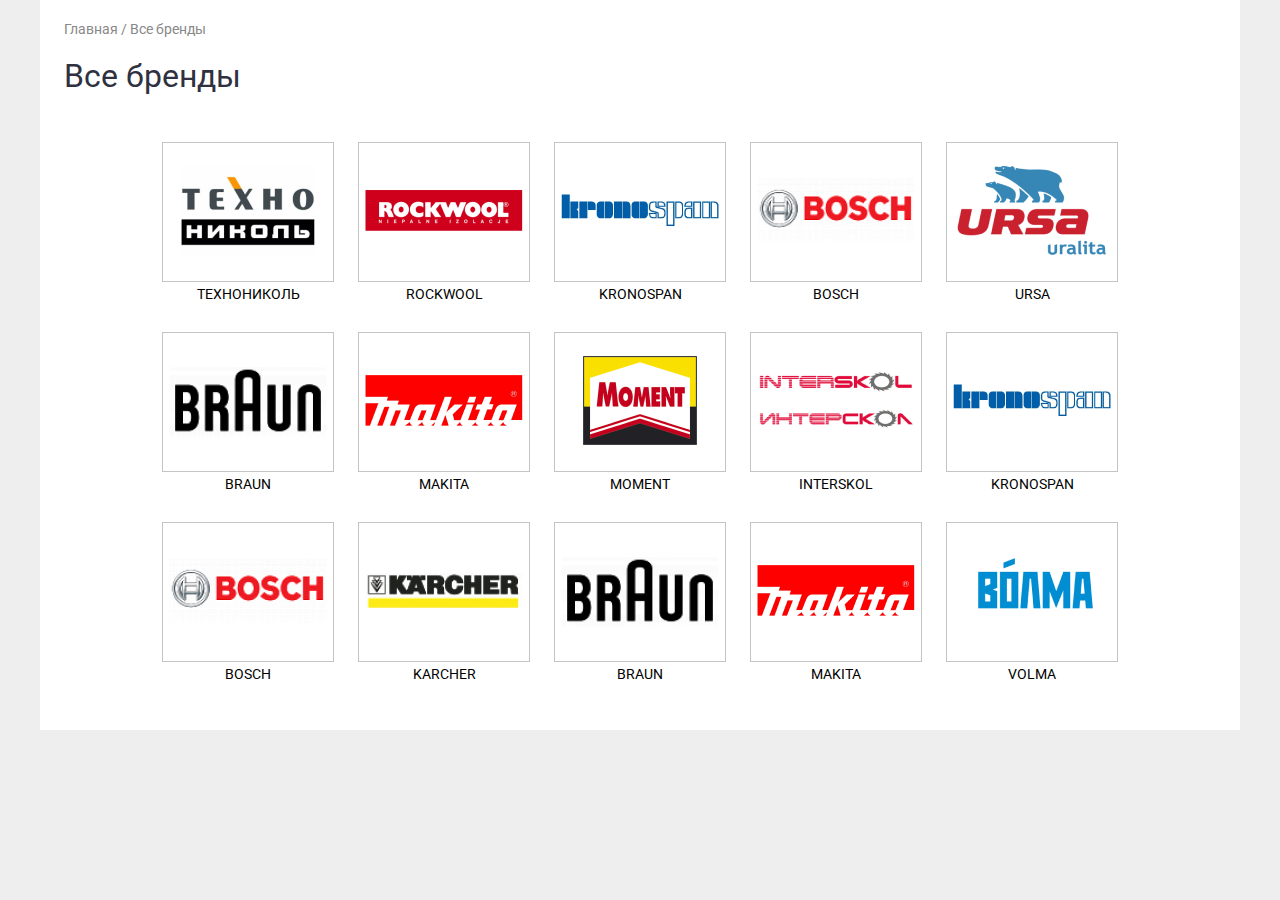
==== brands.html @ 0b9e7a88 "Добавил страницы" ====
<!DOCTYPE html>
<html lang="ru">
<head>
    <meta charset="UTF-8">
    <meta http-equiv="X-UA-Compatible" content="ie=edge">
    <title>Все бренды</title>
    <link href="https://fonts.googleapis.com/css?family=Roboto:300,400" rel="stylesheet">
    <link rel="stylesheet" href="css/brands.css">
</head>
<body>


    <section class="brands">
        
        <div class="breadcrumbs">
            <ol>
                <li><a href="#">Главная&nbsp;</a></li>
                <li><a href="#">/&nbsp;Все бренды</a></li>
            </ol>
        </div>


        <h2 class="brands-title">
            Все бренды
        </h2>


        <div class="brands-container">

            <div class="brands-item">
                
                <div class="box-border">
                    <a href="#">
                        <img src="img/techonikol.png" alt="ТЕХНОНИКОЛЬ">
                    </a>
                </div>
                <!-- /.box-border -->

                <p class="brands-item-title">
                    <a href="#" class="brands-item-link">
                        ТЕХНОНИКОЛЬ
                    </a>
                </p>

            </div>
            <!-- /.brands-item -->

            <div class="brands-item">
                
                <div class="box-border">
                    <a href="#">
                        <img src="img/rockwool.png" alt="ROCKWOOL">
                    </a>
                </div>
                <!-- /.box-border -->
    
                <p class="brands-item-title">
                    <a href="#" class="brands-item-link">
                        ROCKWOOL
                    </a>
                </p>
    
            </div>
            <!-- /.brands-item -->

            <div class="brands-item">
                
                <div class="box-border">
                    <a href="#">
                        <img src="img/kronospan.png" alt="KRONOSPAN">
                    </a>
                </div>
                <!-- /.box-border -->

                 <p class="brands-item-title">
                     <a href="#" class="brands-item-link">
                            KRONOSPAN
                     </a>
                </p>

            </div>
            <!-- /.brands-item -->
    
            <div class="brands-item">
                
                <div class="box-border">
                    <a href="#">
                        <img src="img/bosch.png" alt="BOSCH">
                    </a>
                </div>
                <!-- /.box-border -->
            
                <p class="brands-item-title">
                    <a href="#" class="brands-item-link">
                        BOSCH
                    </a>
                </p>
    
            </div>
            <!-- /.brands-item -->

            <div class="brands-item">
                
                <div class="box-border">
                    <a href="#">
                        <img src="img/ursa.png" alt="URSA">
                    </a>
                </div>
                <!-- /.box-border -->

                 <p class="brands-item-title">
                     <a href="#" class="brands-item-link">
                            URSA
                     </a>
                </p>

            </div>
            <!-- /.brands-item -->
        
            <div class="brands-item">
                
                <div class="box-border">
                    <a href="#">
                        <img src="img/braun.png" alt="BRAUN">
                    </a>
                </div>
                <!-- /.box-border -->
            
                <p class="brands-item-title">
                    <a href="#" class="brands-item-link">
                            BRAUN
                    </a>
                </p>
    
            </div>
            <!-- /.brands-item -->

            <div class="brands-item">
            
                    <div class="box-border">
                        <a href="#">
                            <img src="img/makita.png" alt="MAKITA">
                        </a>
                    </div>
                    <!-- /.box-border -->
    
                     <p class="brands-item-title">
                         <a href="#" class="brands-item-link">
                                MAKITA
                         </a>
                    </p>
    
                </div>
                <!-- /.brands-item -->
            
                <div class="brands-item">
                    
                    <div class="box-border">
                        <a href="#">
                            <img src="img/moment.png" alt="MOMENT">
                        </a>
                    </div>
                    <!-- /.box-border -->
                
                    <p class="brands-item-title">
                        <a href="#" class="brands-item-link">
                                MOMENT
                        </a>
                    </p>
        
                </div>
                <!-- /.brands-item -->

                    <div class="brands-item">
                
                        <div class="box-border">
                            <a href="#">
                                <img src="img/interskol.png" alt="INTERSKOL">
                            </a>
                        </div>
                        <!-- /.box-border -->
        
                         <p class="brands-item-title">
                             <a href="#" class="brands-item-link">
                                    INTERSKOL
                             </a>
                        </p>
        
                    </div>
                    <!-- /.brands-item -->
                
                    <div class="brands-item">
                        
                        <div class="box-border">
                            <a href="#">
                                <img src="img/kronospan.png" alt="KRONOSPAN">
                            </a>
                        </div>
                        <!-- /.box-border -->
                    
                        <p class="brands-item-title">
                            <a href="#" class="brands-item-link">
                                    KRONOSPAN
                            </a>
                        </p>
            
                    </div>
                    <!-- /.brands-item -->

                        <div class="brands-item">
                
                            <div class="box-border">
                                <a href="#">
                                    <img src="img/bosch.png" alt="BOSCH">
                                </a>
                            </div>
                            <!-- /.box-border -->
            
                             <p class="brands-item-title">
                                 <a href="#" class="brands-item-link">
                                        BOSCH
                                 </a>
                            </p>
            
                        </div>
                        <!-- /.brands-item -->
                    
                        <div class="brands-item">
                            
                            <div class="box-border">
                                <a href="#">
                                    <img src="img/karcher.png" alt="KARCHER">
                                </a>
                            </div>
                            <!-- /.box-border -->
                        
                            <p class="brands-item-title">
                                <a href="#" class="brands-item-link">
                                        KARCHER
                                </a>
                            </p>
                
                        </div>
                        <!-- /.brands-item -->

                        <div class="brands-item">
            
                                <div class="box-border">
                                    <a href="#">
                                        <img src="img/braun.png" alt="BRAUN">
                                    </a>
                                </div>
                                <!-- /.box-border -->
                
                                 <p class="brands-item-title">
                                     <a href="#" class="brands-item-link">
                                            BRAUN
                                     </a>
                                </p>
                
                            </div>
                            <!-- /.brands-item -->
                    
                        <div class="brands-item">
                            
                            <div class="box-border">
                                <a href="#">
                                    <img src="img/makita.png" alt="MAKITA">
                                </a>
                            </div>
                            <!-- /.box-border -->
                        
                            <p class="brands-item-title">
                                <a href="#" class="brands-item-link">
                                    MAKITA
                                </a>
                            </p>
                
                        </div>
                        <!-- /.brands-item -->

                        <div class="brands-item">
        
                            <div class="box-border">
                                <a href="#">
                                    <img src="img/volma.png" alt="VOLMA">
                                </a>
                            </div>
                            <!-- /.box-border -->
            
                             <p class="brands-item-title">
                                 <a href="#" class="brands-item-link">
                                     VOLMA
                                 </a>
                            </p>
            
                        </div>
                        <!-- /.brands-item -->
                                   
        </div>
        <!-- /.brands-container -->

    </section>
    <!-- /.brands -->
    
</body>
</html>
---- css/brands.css ----
*, body {
  font-family: 'Roboto', sans-serif;
  margin: 0;
  padding: 0;
  -webkit-box-sizing: border-box;
          box-sizing: border-box;
}

body {
  background-color: #eeeeee;
}

.breadcrumbs ol {
  display: -webkit-box;
  display: -ms-flexbox;
  display: flex;
  margin-bottom: 20px;
  padding: 0;
  padding-top: 21px;
  padding-left: 24px;
  list-style: none;
}

.breadcrumbs ol li a {
  font-size: 14px;
  font-weight: normal;
  color: #888888;
  text-decoration: none;
}

.brands {
  width: 1200px;
  height: 730px;
  margin: 0 auto;
  font-size: 14px;
  font-weight: normal;
  color: #000000;
  background-color: #ffffff;
}

.brands-title {
  margin-bottom: 47px;
  padding-left: 24px;
  font-size: 32px;
  font-weight: normal;
  color: #2f3140;
}

.brands-container {
  width: 956px;
  margin: 0 auto;
  display: -webkit-box;
  display: -ms-flexbox;
  display: flex;
  -ms-flex-wrap: wrap;
      flex-wrap: wrap;
  -webkit-box-pack: justify;
      -ms-flex-pack: justify;
          justify-content: space-between;
}

.brands-item {
  margin-bottom: 30px;
}

.brands-item-title {
  text-align: center;
}

.brands-item-link {
  font-size: 14px;
  font-weight: normal;
  color: #000000;
  text-decoration: none;
}

.box-border {
  width: 172px;
  height: 140px;
  margin-bottom: 4px;
  display: -webkit-box;
  display: -ms-flexbox;
  display: flex;
  -webkit-box-align: center;
      -ms-flex-align: center;
          align-items: center;
  -webkit-box-pack: center;
      -ms-flex-pack: center;
          justify-content: center;
  border: 1px solid #c4c4c4;
}
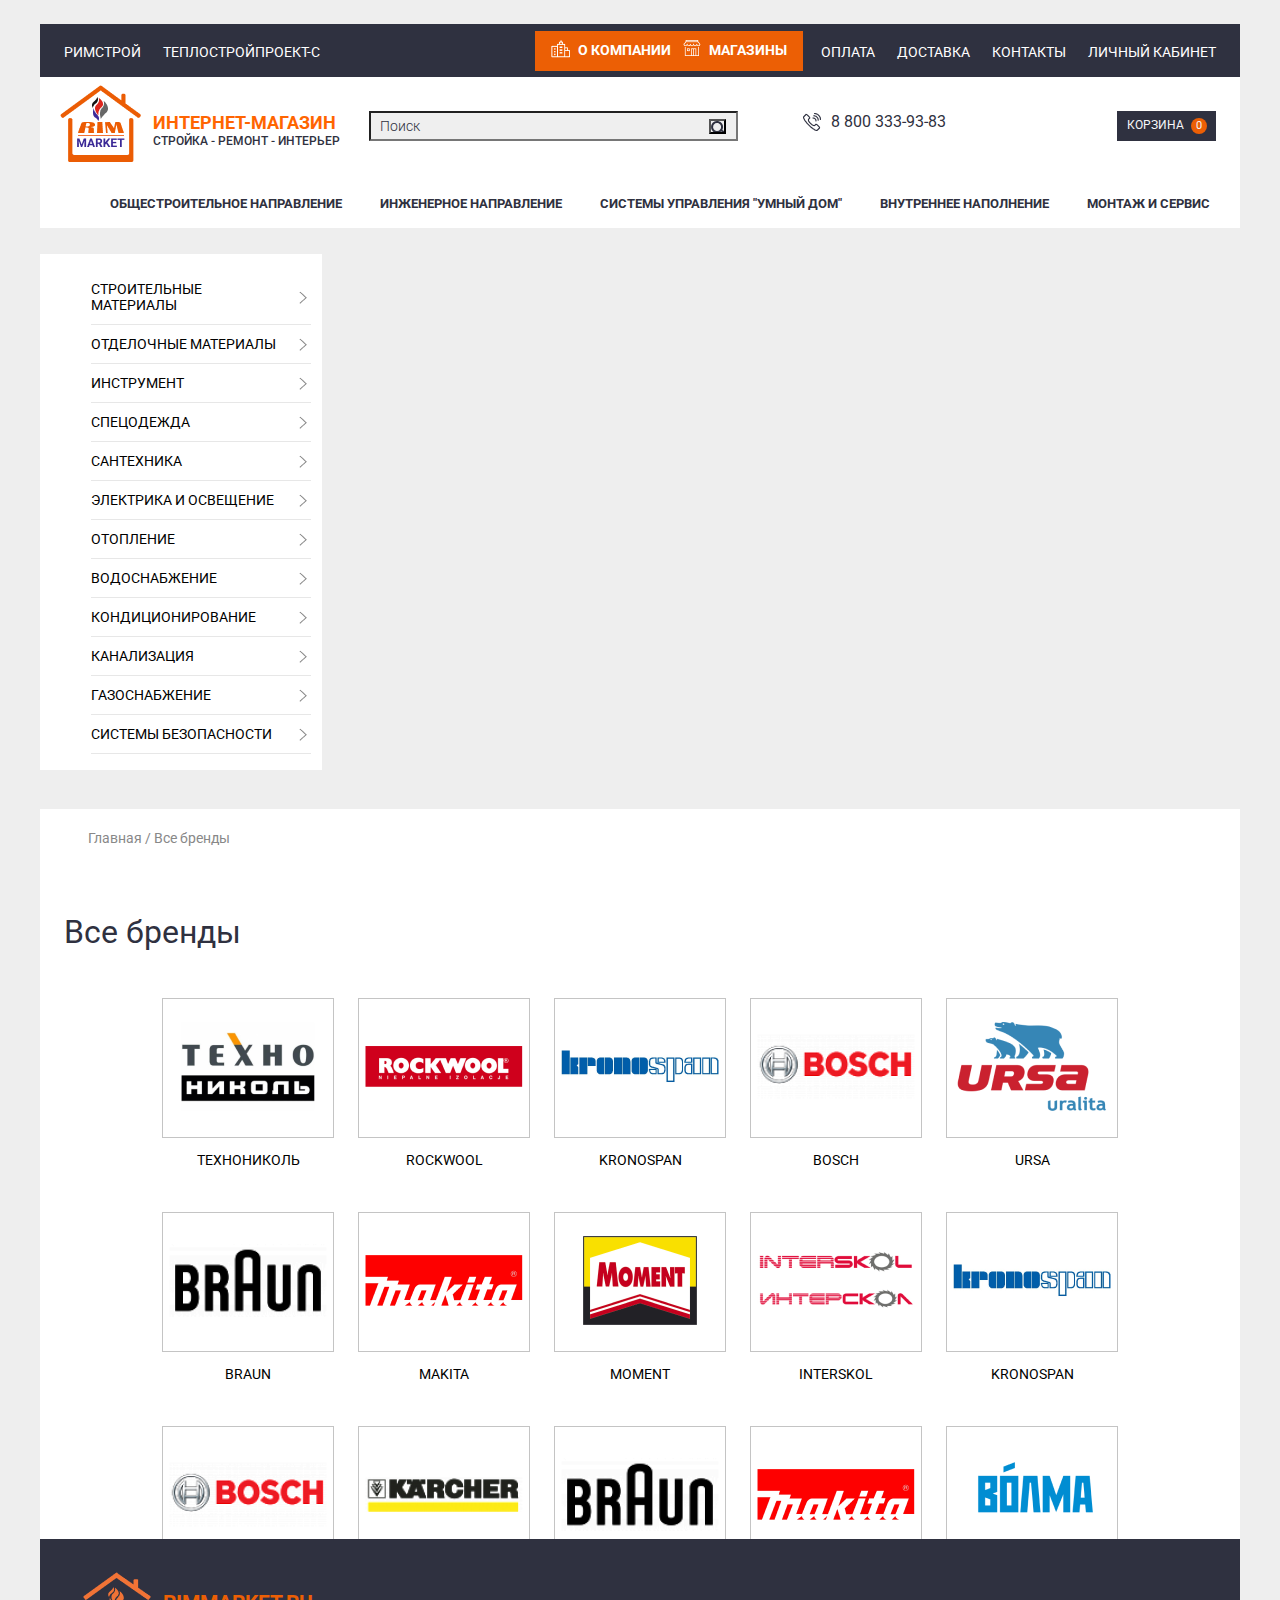
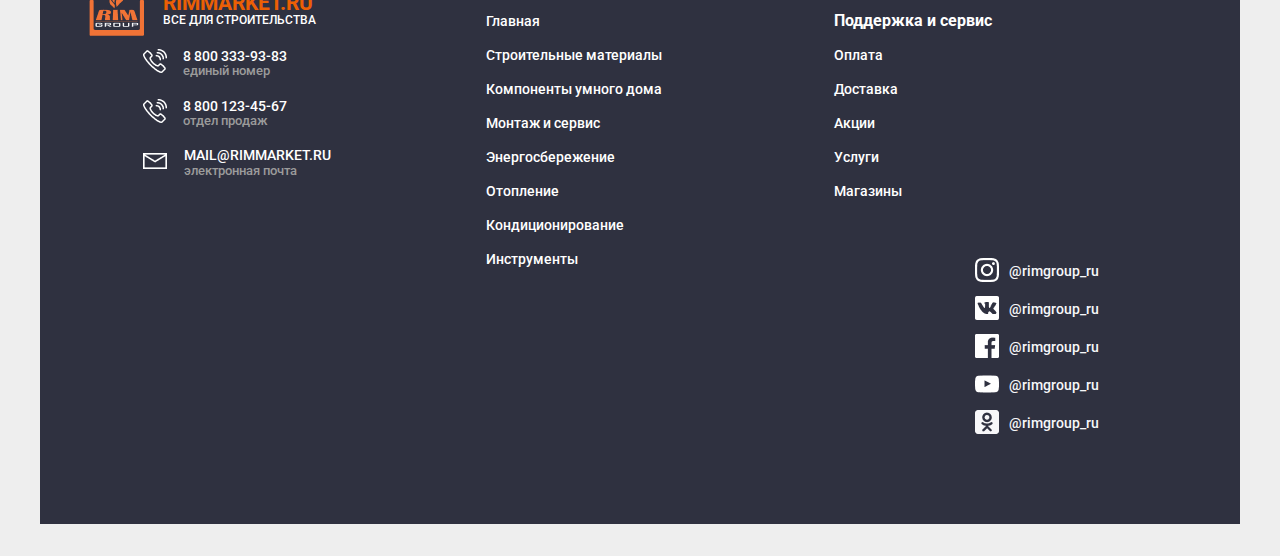
==== commit dddb688d: "add files" ====
--- a/brands.html
+++ b/brands.html
@@ -1,307 +1,1264 @@
 <!DOCTYPE html>
 <html lang="ru">
+
 <head>
+    <title>Бренды</title>
     <meta charset="UTF-8">
-    <meta http-equiv="X-UA-Compatible" content="ie=edge">
-    <title>Все бренды</title>
-    <link href="https://fonts.googleapis.com/css?family=Roboto:300,400" rel="stylesheet">
-    <link rel="stylesheet" href="css/brands.css">
+    <meta name="viewport" content="width=device-width, initial-scale=1.0, maximum-scale=1.0, user-scalable=no" />
+    <link rel="stylesheet" type="text/css" href="css/jquery.fancybox.min.css">
+    <link rel="stylesheet" type="text/css" href="css/owl.carousel.css" />
+    <link rel="stylesheet" type="text/css" href="css/style.css" />
+    <link rel="icon" href="/favicon.ico" sizes="32x32" />
+    <link rel="icon" href="/favicon.ico" sizes="192x192" />
+    <link rel="apple-touch-icon-precomposed" href="/favicon.ico" />
 </head>
+
 <body>
 
 
-    <section class="brands">
-        
-        <div class="breadcrumbs">
-            <ol>
-                <li><a href="#">Главная&nbsp;</a></li>
-                <li><a href="#">/&nbsp;Все бренды</a></li>
-            </ol>
-        </div>
-
-
-        <h2 class="brands-title">
-            Все бренды
-        </h2>
-
-
-        <div class="brands-container">
-
-            <div class="brands-item">
-                
-                <div class="box-border">
-                    <a href="#">
-                        <img src="img/techonikol.png" alt="ТЕХНОНИКОЛЬ">
+    <div class="wrapper">
+
+        <div class="header">
+            <div class="h_top_mob">
+                <div class="h_top_mob_btn"><span></span><span></span><span></span></div>
+                <a href="/" class="h_top_logo">Рим маркет</a>
+            </div>
+            <div class="h_top">
+                <div class="h_top_left">
+                    <ul>
+                        <li><a href="#">римстрой</a></li>
+                        <li><a href="#">теплостройпроект-с</a></li>
+                    </ul>
+                </div>
+                <div class="h_top_right">
+                    <ul class="h_top_orange">
+                        <li><a href="#"><i><img src="img/ico_company.png" alt="" /></i>о компании</a></li>
+                        <li><a href="#"><i><img src="img/ico_magazine.png" alt="" /></i>магазины</a></li>
+                    </ul>
+                    <ul class="h_top_menu">
+                        <li><a href="#">оплата</a></li>
+                        <li><a href="#">Доставка</a></li>
+                        <li><a href="#">Контакты</a></li>
+                        <li><a href="#">Личный кабинет</a></li>
+                    </ul>
+                </div>
+                <div class="h_mob_cat">
+                    <ul>
+                        <li><a href="#">Общестроительное направление</a></li>
+                        <li><a href="#">Инженерное направление</a></li>
+                        <li><a href="#">Системы управления "Умный дом"</a></li>
+                        <li><a href="#">Внутреннее наполнение</a></li>
+                        <li><a href="#">Монтаж и сервис</a></li>
+                    </ul>
+                </div>
+            </div>
+            <div class="h_center">
+                <div class="h_logo">
+                    <a href="/">
+                        <img src="img/logo.png" alt="" />
+                        <div class="logo_desc">
+                            <span class="logo_desc_orange">Интернет-магазин</span>
+                            <span class="logo_desc_text">Стройка - Ремонт - Интерьер</span>
+                        </div>
                     </a>
                 </div>
-                <!-- /.box-border -->
-
-                <p class="brands-item-title">
-                    <a href="#" class="brands-item-link">
-                        ТЕХНОНИКОЛЬ
-                    </a>
-                </p>
-
+                <div class="h_search">
+                    <form>
+                        <input type="text" name="search" placeholder="Поиск" />
+                        <button type="submit"></button>
+                    </form>
+                </div>
+                <div class="h_phone"><a href="tel:88003339383">8 800 333-93-83</a></div>
+                <a href="#" class="h_cart">
+                    <span class="h_cart_text">Корзина</span>
+                    <span class="h_cart_count">0</span>
+                </a>
             </div>
-            <!-- /.brands-item -->
-
-            <div class="brands-item">
-                
-                <div class="box-border">
-                    <a href="#">
-                        <img src="img/rockwool.png" alt="ROCKWOOL">
+            <div class="h_menu">
+                <ul>
+                    <li><a href="#">Общестроительное направление</a></li>
+                    <li><a href="#">Инженерное направление</a></li>
+                    <li><a href="#">Системы управления "Умный дом"</a></li>
+                    <li><a href="#">Внутреннее наполнение</a></li>
+                    <li><a href="#">Монтаж и сервис</a></li>
+                </ul>
+            </div>
+        </div>
+
+        <div class="mob_btn_catalog">Каталог товаров<i></i></div>
+
+
+
+
+
+        <div class="main">
+            <div class="top_block">
+                <div class="main_left_menu">
+                    <ul>
+                        <li>
+                            <a href="#">Строительные материалы</a>
+                            <div class="main_left_menu_dropdown">
+                                <div class="main_left_menu_dropdown_title">Строительные материалы</div>
+                                <div class="main_left_menu_dropdown_list">
+                                    <ul>
+                                        <li><a href="#">Сухие строительные смеси</a></li>
+                                        <li><a href="#">Выравнивающие смеси для пола</a></li>
+                                        <li><a href="#">Гипс</a></li>
+                                        <li><a href="#">Затирки</a></li>
+                                        <li><a href="#">Кладочные смеси</a></li>
+                                        <li><a href="#">Клеи для гипсокартона</a></li>
+                                        <li><a href="#">Клеи для плитки</a></li>
+                                        <li><a href="#">Клеи для утеплителя</a></li>
+                                        <li><a href="#">Цемент, мел, известь</a></li>
+                                        <li><a href="#">Шпаклевки</a></li>
+                                        <li><a href="#">Штукатурки</a></li>
+                                    </ul>
+                                    <ul>
+                                        <li><a href="#">Теплоизоляция</a></li>
+                                        <li><a href="#">Дюбеля для теплоизоляции</a></li>
+                                        <li><a href="#">Минеральная вата</a></li>
+                                        <li><a href="#">Монтажные элементы для теплоизоляции</a></li>
+                                        <li><a href="#">Напыляемая теплоизоляция</a></li>
+                                        <li><a href="#">Пенополистирол</a></li>
+                                        <li><a href="#">Полиэтилен вспененный</a></li>
+                                        <li><a href="#">Стекловата</a></li>
+                                        <li><a href="#">Техническая изоляция и огнезащита</a></li>
+                                        <li><a href="#">Утеплитель для деревянного домостроения</a></li>
+                                    </ul>
+                                    <ul>
+                                        <li><a href="#">Герметики, грунтовки, готовые клеи</a></li>
+                                        <li><a href="#">Герметики</a></li>
+                                        <li><a href="#">Грунтовки</a></li>
+                                        <li><a href="#">Клеи монтажные</a></li>
+                                        <li><a href="#">Клеи секундные и контактные</a></li>
+                                        <li><a href="#">Монтажные пены</a></li>
+                                        <li><a href="#">Пластификаторы</a></li>
+                                        <li><a href="#">Шпаклевки готовые</a></li>
+                                    </ul>
+                                    <ul>
+                                        <li><a href="#">Гипсокартон и профили</a></li>
+                                        <li><a href="#">Армирующие сетки и ленты</a></li>
+                                        <li><a href="#">Гипсокартон</a></li>
+                                        <li><a href="#">Профили</a></li>
+                                        <li><a href="#">Соединительные элементы и уплотнители</a></li>
+                                    </ul>
+                                    <ul>
+                                        <li><a href="#">Кирпич и строительные блоки</a></li>
+                                        <li><a href="#">Кирпич керамический</a></li>
+                                        <li><a href="#">Кирпич огнеупорный</a></li>
+                                        <li><a href="#">Кирпич силикатный</a></li>
+                                        <li><a href="#">Строительные блоки</a></li>
+                                    </ul>
+                                    <ul>
+                                        <li><a href="#">Изоляционные материалы</a></li>
+                                        <li><a href="#">Гидроизоляция</a></li>
+                                        <li><a href="#">Кровельные и фасадные пленки</a></li>
+                                        <li><a href="#">Полиэтиленовые пленки</a></li>
+                                        <li><a href="#">Шумоизоляция</a></li>
+                                    </ul>
+                                </div>
+                                <div class="main_left_menu_dropdown_img"><img src="img/menu_img.jpg" alt="" /></div>
+                            </div>
+                        </li>
+                        <li>
+                            <a href="#">отделочные материалы</a>
+                            <div class="main_left_menu_dropdown">
+                                <div class="main_left_menu_dropdown_title">Отделочные материалы</div>
+                                <div class="main_left_menu_dropdown_list">
+                                    <ul>
+                                        <li><a href="#">Сухие строительные смеси</a></li>
+                                        <li><a href="#">Выравнивающие смеси для пола</a></li>
+                                        <li><a href="#">Гипс</a></li>
+                                        <li><a href="#">Затирки</a></li>
+                                        <li><a href="#">Кладочные смеси</a></li>
+                                        <li><a href="#">Клеи для гипсокартона</a></li>
+                                        <li><a href="#">Клеи для плитки</a></li>
+                                        <li><a href="#">Клеи для утеплителя</a></li>
+                                        <li><a href="#">Цемент, мел, известь</a></li>
+                                        <li><a href="#">Шпаклевки</a></li>
+                                        <li><a href="#">Штукатурки</a></li>
+                                    </ul>
+                                    <ul>
+                                        <li><a href="#">Теплоизоляция</a></li>
+                                        <li><a href="#">Дюбеля для теплоизоляции</a></li>
+                                        <li><a href="#">Минеральная вата</a></li>
+                                        <li><a href="#">Монтажные элементы для теплоизоляции</a></li>
+                                        <li><a href="#">Напыляемая теплоизоляция</a></li>
+                                        <li><a href="#">Пенополистирол</a></li>
+                                        <li><a href="#">Полиэтилен вспененный</a></li>
+                                        <li><a href="#">Стекловата</a></li>
+                                        <li><a href="#">Техническая изоляция и огнезащита</a></li>
+                                        <li><a href="#">Утеплитель для деревянного домостроения</a></li>
+                                    </ul>
+                                    <ul>
+                                        <li><a href="#">Герметики, грунтовки, готовые клеи</a></li>
+                                        <li><a href="#">Герметики</a></li>
+                                        <li><a href="#">Грунтовки</a></li>
+                                        <li><a href="#">Клеи монтажные</a></li>
+                                        <li><a href="#">Клеи секундные и контактные</a></li>
+                                        <li><a href="#">Монтажные пены</a></li>
+                                        <li><a href="#">Пластификаторы</a></li>
+                                        <li><a href="#">Шпаклевки готовые</a></li>
+                                    </ul>
+                                    <ul>
+                                        <li><a href="#">Гипсокартон и профили</a></li>
+                                        <li><a href="#">Армирующие сетки и ленты</a></li>
+                                        <li><a href="#">Гипсокартон</a></li>
+                                        <li><a href="#">Профили</a></li>
+                                        <li><a href="#">Соединительные элементы и уплотнители</a></li>
+                                    </ul>
+                                    <ul>
+                                        <li><a href="#">Кирпич и строительные блоки</a></li>
+                                        <li><a href="#">Кирпич керамический</a></li>
+                                        <li><a href="#">Кирпич огнеупорный</a></li>
+                                        <li><a href="#">Кирпич силикатный</a></li>
+                                        <li><a href="#">Строительные блоки</a></li>
+                                    </ul>
+                                    <ul>
+                                        <li><a href="#">Изоляционные материалы</a></li>
+                                        <li><a href="#">Гидроизоляция</a></li>
+                                        <li><a href="#">Кровельные и фасадные пленки</a></li>
+                                        <li><a href="#">Полиэтиленовые пленки</a></li>
+                                        <li><a href="#">Шумоизоляция</a></li>
+                                    </ul>
+                                </div>
+                                <div class="main_left_menu_dropdown_img"><img src="img/menu_img.jpg" alt="" /></div>
+                            </div>
+                        </li>
+                        <li>
+                            <a href="#">Инструмент</a>
+                            <div class="main_left_menu_dropdown">
+                                <div class="main_left_menu_dropdown_title">Инструмент</div>
+                                <div class="main_left_menu_dropdown_list">
+                                    <ul>
+                                        <li><a href="#">Сухие строительные смеси</a></li>
+                                        <li><a href="#">Выравнивающие смеси для пола</a></li>
+                                        <li><a href="#">Гипс</a></li>
+                                        <li><a href="#">Затирки</a></li>
+                                        <li><a href="#">Кладочные смеси</a></li>
+                                        <li><a href="#">Клеи для гипсокартона</a></li>
+                                        <li><a href="#">Клеи для плитки</a></li>
+                                        <li><a href="#">Клеи для утеплителя</a></li>
+                                        <li><a href="#">Цемент, мел, известь</a></li>
+                                        <li><a href="#">Шпаклевки</a></li>
+                                        <li><a href="#">Штукатурки</a></li>
+                                    </ul>
+                                    <ul>
+                                        <li><a href="#">Теплоизоляция</a></li>
+                                        <li><a href="#">Дюбеля для теплоизоляции</a></li>
+                                        <li><a href="#">Минеральная вата</a></li>
+                                        <li><a href="#">Монтажные элементы для теплоизоляции</a></li>
+                                        <li><a href="#">Напыляемая теплоизоляция</a></li>
+                                        <li><a href="#">Пенополистирол</a></li>
+                                        <li><a href="#">Полиэтилен вспененный</a></li>
+                                        <li><a href="#">Стекловата</a></li>
+                                        <li><a href="#">Техническая изоляция и огнезащита</a></li>
+                                        <li><a href="#">Утеплитель для деревянного домостроения</a></li>
+                                    </ul>
+                                    <ul>
+                                        <li><a href="#">Герметики, грунтовки, готовые клеи</a></li>
+                                        <li><a href="#">Герметики</a></li>
+                                        <li><a href="#">Грунтовки</a></li>
+                                        <li><a href="#">Клеи монтажные</a></li>
+                                        <li><a href="#">Клеи секундные и контактные</a></li>
+                                        <li><a href="#">Монтажные пены</a></li>
+                                        <li><a href="#">Пластификаторы</a></li>
+                                        <li><a href="#">Шпаклевки готовые</a></li>
+                                    </ul>
+                                    <ul>
+                                        <li><a href="#">Гипсокартон и профили</a></li>
+                                        <li><a href="#">Армирующие сетки и ленты</a></li>
+                                        <li><a href="#">Гипсокартон</a></li>
+                                        <li><a href="#">Профили</a></li>
+                                        <li><a href="#">Соединительные элементы и уплотнители</a></li>
+                                    </ul>
+                                    <ul>
+                                        <li><a href="#">Кирпич и строительные блоки</a></li>
+                                        <li><a href="#">Кирпич керамический</a></li>
+                                        <li><a href="#">Кирпич огнеупорный</a></li>
+                                        <li><a href="#">Кирпич силикатный</a></li>
+                                        <li><a href="#">Строительные блоки</a></li>
+                                    </ul>
+                                    <ul>
+                                        <li><a href="#">Изоляционные материалы</a></li>
+                                        <li><a href="#">Гидроизоляция</a></li>
+                                        <li><a href="#">Кровельные и фасадные пленки</a></li>
+                                        <li><a href="#">Полиэтиленовые пленки</a></li>
+                                        <li><a href="#">Шумоизоляция</a></li>
+                                    </ul>
+                                </div>
+                                <div class="main_left_menu_dropdown_img"><img src="img/menu_img.jpg" alt="" /></div>
+                            </div>
+                        </li>
+                        <li>
+                            <a href="#">Спецодежда</a>
+                            <div class="main_left_menu_dropdown">
+                                <div class="main_left_menu_dropdown_title">Спецодежда</div>
+                                <div class="main_left_menu_dropdown_list">
+                                    <ul>
+                                        <li><a href="#">Сухие строительные смеси</a></li>
+                                        <li><a href="#">Выравнивающие смеси для пола</a></li>
+                                        <li><a href="#">Гипс</a></li>
+                                        <li><a href="#">Затирки</a></li>
+                                        <li><a href="#">Кладочные смеси</a></li>
+                                        <li><a href="#">Клеи для гипсокартона</a></li>
+                                        <li><a href="#">Клеи для плитки</a></li>
+                                        <li><a href="#">Клеи для утеплителя</a></li>
+                                        <li><a href="#">Цемент, мел, известь</a></li>
+                                        <li><a href="#">Шпаклевки</a></li>
+                                        <li><a href="#">Штукатурки</a></li>
+                                    </ul>
+                                    <ul>
+                                        <li><a href="#">Теплоизоляция</a></li>
+                                        <li><a href="#">Дюбеля для теплоизоляции</a></li>
+                                        <li><a href="#">Минеральная вата</a></li>
+                                        <li><a href="#">Монтажные элементы для теплоизоляции</a></li>
+                                        <li><a href="#">Напыляемая теплоизоляция</a></li>
+                                        <li><a href="#">Пенополистирол</a></li>
+                                        <li><a href="#">Полиэтилен вспененный</a></li>
+                                        <li><a href="#">Стекловата</a></li>
+                                        <li><a href="#">Техническая изоляция и огнезащита</a></li>
+                                        <li><a href="#">Утеплитель для деревянного домостроения</a></li>
+                                    </ul>
+                                    <ul>
+                                        <li><a href="#">Герметики, грунтовки, готовые клеи</a></li>
+                                        <li><a href="#">Герметики</a></li>
+                                        <li><a href="#">Грунтовки</a></li>
+                                        <li><a href="#">Клеи монтажные</a></li>
+                                        <li><a href="#">Клеи секундные и контактные</a></li>
+                                        <li><a href="#">Монтажные пены</a></li>
+                                        <li><a href="#">Пластификаторы</a></li>
+                                        <li><a href="#">Шпаклевки готовые</a></li>
+                                    </ul>
+                                    <ul>
+                                        <li><a href="#">Гипсокартон и профили</a></li>
+                                        <li><a href="#">Армирующие сетки и ленты</a></li>
+                                        <li><a href="#">Гипсокартон</a></li>
+                                        <li><a href="#">Профили</a></li>
+                                        <li><a href="#">Соединительные элементы и уплотнители</a></li>
+                                    </ul>
+                                    <ul>
+                                        <li><a href="#">Кирпич и строительные блоки</a></li>
+                                        <li><a href="#">Кирпич керамический</a></li>
+                                        <li><a href="#">Кирпич огнеупорный</a></li>
+                                        <li><a href="#">Кирпич силикатный</a></li>
+                                        <li><a href="#">Строительные блоки</a></li>
+                                    </ul>
+                                    <ul>
+                                        <li><a href="#">Изоляционные материалы</a></li>
+                                        <li><a href="#">Гидроизоляция</a></li>
+                                        <li><a href="#">Кровельные и фасадные пленки</a></li>
+                                        <li><a href="#">Полиэтиленовые пленки</a></li>
+                                        <li><a href="#">Шумоизоляция</a></li>
+                                    </ul>
+                                </div>
+                                <div class="main_left_menu_dropdown_img"><img src="img/menu_img.jpg" alt="" /></div>
+                            </div>
+                        </li>
+                        <li>
+                            <a href="#">Сантехника</a>
+                            <div class="main_left_menu_dropdown">
+                                <div class="main_left_menu_dropdown_title">Сантехника</div>
+                                <div class="main_left_menu_dropdown_list">
+                                    <ul>
+                                        <li><a href="#">Сухие строительные смеси</a></li>
+                                        <li><a href="#">Выравнивающие смеси для пола</a></li>
+                                        <li><a href="#">Гипс</a></li>
+                                        <li><a href="#">Затирки</a></li>
+                                        <li><a href="#">Кладочные смеси</a></li>
+                                        <li><a href="#">Клеи для гипсокартона</a></li>
+                                        <li><a href="#">Клеи для плитки</a></li>
+                                        <li><a href="#">Клеи для утеплителя</a></li>
+                                        <li><a href="#">Цемент, мел, известь</a></li>
+                                        <li><a href="#">Шпаклевки</a></li>
+                                        <li><a href="#">Штукатурки</a></li>
+                                    </ul>
+                                    <ul>
+                                        <li><a href="#">Теплоизоляция</a></li>
+                                        <li><a href="#">Дюбеля для теплоизоляции</a></li>
+                                        <li><a href="#">Минеральная вата</a></li>
+                                        <li><a href="#">Монтажные элементы для теплоизоляции</a></li>
+                                        <li><a href="#">Напыляемая теплоизоляция</a></li>
+                                        <li><a href="#">Пенополистирол</a></li>
+                                        <li><a href="#">Полиэтилен вспененный</a></li>
+                                        <li><a href="#">Стекловата</a></li>
+                                        <li><a href="#">Техническая изоляция и огнезащита</a></li>
+                                        <li><a href="#">Утеплитель для деревянного домостроения</a></li>
+                                    </ul>
+                                    <ul>
+                                        <li><a href="#">Герметики, грунтовки, готовые клеи</a></li>
+                                        <li><a href="#">Герметики</a></li>
+                                        <li><a href="#">Грунтовки</a></li>
+                                        <li><a href="#">Клеи монтажные</a></li>
+                                        <li><a href="#">Клеи секундные и контактные</a></li>
+                                        <li><a href="#">Монтажные пены</a></li>
+                                        <li><a href="#">Пластификаторы</a></li>
+                                        <li><a href="#">Шпаклевки готовые</a></li>
+                                    </ul>
+                                    <ul>
+                                        <li><a href="#">Гипсокартон и профили</a></li>
+                                        <li><a href="#">Армирующие сетки и ленты</a></li>
+                                        <li><a href="#">Гипсокартон</a></li>
+                                        <li><a href="#">Профили</a></li>
+                                        <li><a href="#">Соединительные элементы и уплотнители</a></li>
+                                    </ul>
+                                    <ul>
+                                        <li><a href="#">Кирпич и строительные блоки</a></li>
+                                        <li><a href="#">Кирпич керамический</a></li>
+                                        <li><a href="#">Кирпич огнеупорный</a></li>
+                                        <li><a href="#">Кирпич силикатный</a></li>
+                                        <li><a href="#">Строительные блоки</a></li>
+                                    </ul>
+                                    <ul>
+                                        <li><a href="#">Изоляционные материалы</a></li>
+                                        <li><a href="#">Гидроизоляция</a></li>
+                                        <li><a href="#">Кровельные и фасадные пленки</a></li>
+                                        <li><a href="#">Полиэтиленовые пленки</a></li>
+                                        <li><a href="#">Шумоизоляция</a></li>
+                                    </ul>
+                                </div>
+                                <div class="main_left_menu_dropdown_img"><img src="img/menu_img.jpg" alt="" /></div>
+                            </div>
+                        </li>
+                        <li>
+                            <a href="#">Электрика и освещение</a>
+                            <div class="main_left_menu_dropdown">
+                                <div class="main_left_menu_dropdown_title">Электрика и освещение</div>
+                                <div class="main_left_menu_dropdown_list">
+                                    <ul>
+                                        <li><a href="#">Сухие строительные смеси</a></li>
+                                        <li><a href="#">Выравнивающие смеси для пола</a></li>
+                                        <li><a href="#">Гипс</a></li>
+                                        <li><a href="#">Затирки</a></li>
+                                        <li><a href="#">Кладочные смеси</a></li>
+                                        <li><a href="#">Клеи для гипсокартона</a></li>
+                                        <li><a href="#">Клеи для плитки</a></li>
+                                        <li><a href="#">Клеи для утеплителя</a></li>
+                                        <li><a href="#">Цемент, мел, известь</a></li>
+                                        <li><a href="#">Шпаклевки</a></li>
+                                        <li><a href="#">Штукатурки</a></li>
+                                    </ul>
+                                    <ul>
+                                        <li><a href="#">Теплоизоляция</a></li>
+                                        <li><a href="#">Дюбеля для теплоизоляции</a></li>
+                                        <li><a href="#">Минеральная вата</a></li>
+                                        <li><a href="#">Монтажные элементы для теплоизоляции</a></li>
+                                        <li><a href="#">Напыляемая теплоизоляция</a></li>
+                                        <li><a href="#">Пенополистирол</a></li>
+                                        <li><a href="#">Полиэтилен вспененный</a></li>
+                                        <li><a href="#">Стекловата</a></li>
+                                        <li><a href="#">Техническая изоляция и огнезащита</a></li>
+                                        <li><a href="#">Утеплитель для деревянного домостроения</a></li>
+                                    </ul>
+                                    <ul>
+                                        <li><a href="#">Герметики, грунтовки, готовые клеи</a></li>
+                                        <li><a href="#">Герметики</a></li>
+                                        <li><a href="#">Грунтовки</a></li>
+                                        <li><a href="#">Клеи монтажные</a></li>
+                                        <li><a href="#">Клеи секундные и контактные</a></li>
+                                        <li><a href="#">Монтажные пены</a></li>
+                                        <li><a href="#">Пластификаторы</a></li>
+                                        <li><a href="#">Шпаклевки готовые</a></li>
+                                    </ul>
+                                    <ul>
+                                        <li><a href="#">Гипсокартон и профили</a></li>
+                                        <li><a href="#">Армирующие сетки и ленты</a></li>
+                                        <li><a href="#">Гипсокартон</a></li>
+                                        <li><a href="#">Профили</a></li>
+                                        <li><a href="#">Соединительные элементы и уплотнители</a></li>
+                                    </ul>
+                                    <ul>
+                                        <li><a href="#">Кирпич и строительные блоки</a></li>
+                                        <li><a href="#">Кирпич керамический</a></li>
+                                        <li><a href="#">Кирпич огнеупорный</a></li>
+                                        <li><a href="#">Кирпич силикатный</a></li>
+                                        <li><a href="#">Строительные блоки</a></li>
+                                    </ul>
+                                    <ul>
+                                        <li><a href="#">Изоляционные материалы</a></li>
+                                        <li><a href="#">Гидроизоляция</a></li>
+                                        <li><a href="#">Кровельные и фасадные пленки</a></li>
+                                        <li><a href="#">Полиэтиленовые пленки</a></li>
+                                        <li><a href="#">Шумоизоляция</a></li>
+                                    </ul>
+                                </div>
+                                <div class="main_left_menu_dropdown_img"><img src="img/menu_img.jpg" alt="" /></div>
+                            </div>
+                        </li>
+                        <li>
+                            <a href="#">Отопление</a>
+                            <div class="main_left_menu_dropdown">
+                                <div class="main_left_menu_dropdown_title">Отопление</div>
+                                <div class="main_left_menu_dropdown_list">
+                                    <ul>
+                                        <li><a href="#">Сухие строительные смеси</a></li>
+                                        <li><a href="#">Выравнивающие смеси для пола</a></li>
+                                        <li><a href="#">Гипс</a></li>
+                                        <li><a href="#">Затирки</a></li>
+                                        <li><a href="#">Кладочные смеси</a></li>
+                                        <li><a href="#">Клеи для гипсокартона</a></li>
+                                        <li><a href="#">Клеи для плитки</a></li>
+                                        <li><a href="#">Клеи для утеплителя</a></li>
+                                        <li><a href="#">Цемент, мел, известь</a></li>
+                                        <li><a href="#">Шпаклевки</a></li>
+                                        <li><a href="#">Штукатурки</a></li>
+                                    </ul>
+                                    <ul>
+                                        <li><a href="#">Теплоизоляция</a></li>
+                                        <li><a href="#">Дюбеля для теплоизоляции</a></li>
+                                        <li><a href="#">Минеральная вата</a></li>
+                                        <li><a href="#">Монтажные элементы для теплоизоляции</a></li>
+                                        <li><a href="#">Напыляемая теплоизоляция</a></li>
+                                        <li><a href="#">Пенополистирол</a></li>
+                                        <li><a href="#">Полиэтилен вспененный</a></li>
+                                        <li><a href="#">Стекловата</a></li>
+                                        <li><a href="#">Техническая изоляция и огнезащита</a></li>
+                                        <li><a href="#">Утеплитель для деревянного домостроения</a></li>
+                                    </ul>
+                                    <ul>
+                                        <li><a href="#">Герметики, грунтовки, готовые клеи</a></li>
+                                        <li><a href="#">Герметики</a></li>
+                                        <li><a href="#">Грунтовки</a></li>
+                                        <li><a href="#">Клеи монтажные</a></li>
+                                        <li><a href="#">Клеи секундные и контактные</a></li>
+                                        <li><a href="#">Монтажные пены</a></li>
+                                        <li><a href="#">Пластификаторы</a></li>
+                                        <li><a href="#">Шпаклевки готовые</a></li>
+                                    </ul>
+                                    <ul>
+                                        <li><a href="#">Гипсокартон и профили</a></li>
+                                        <li><a href="#">Армирующие сетки и ленты</a></li>
+                                        <li><a href="#">Гипсокартон</a></li>
+                                        <li><a href="#">Профили</a></li>
+                                        <li><a href="#">Соединительные элементы и уплотнители</a></li>
+                                    </ul>
+                                    <ul>
+                                        <li><a href="#">Кирпич и строительные блоки</a></li>
+                                        <li><a href="#">Кирпич керамический</a></li>
+                                        <li><a href="#">Кирпич огнеупорный</a></li>
+                                        <li><a href="#">Кирпич силикатный</a></li>
+                                        <li><a href="#">Строительные блоки</a></li>
+                                    </ul>
+                                    <ul>
+                                        <li><a href="#">Изоляционные материалы</a></li>
+                                        <li><a href="#">Гидроизоляция</a></li>
+                                        <li><a href="#">Кровельные и фасадные пленки</a></li>
+                                        <li><a href="#">Полиэтиленовые пленки</a></li>
+                                        <li><a href="#">Шумоизоляция</a></li>
+                                    </ul>
+                                </div>
+                                <div class="main_left_menu_dropdown_img"><img src="img/menu_img.jpg" alt="" /></div>
+                            </div>
+                        </li>
+                        <li>
+                            <a href="#">водоснабжение</a>
+                            <div class="main_left_menu_dropdown">
+                                <div class="main_left_menu_dropdown_title">Водоснабжение</div>
+                                <div class="main_left_menu_dropdown_list">
+                                    <ul>
+                                        <li><a href="#">Сухие строительные смеси</a></li>
+                                        <li><a href="#">Выравнивающие смеси для пола</a></li>
+                                        <li><a href="#">Гипс</a></li>
+                                        <li><a href="#">Затирки</a></li>
+                                        <li><a href="#">Кладочные смеси</a></li>
+                                        <li><a href="#">Клеи для гипсокартона</a></li>
+                                        <li><a href="#">Клеи для плитки</a></li>
+                                        <li><a href="#">Клеи для утеплителя</a></li>
+                                        <li><a href="#">Цемент, мел, известь</a></li>
+                                        <li><a href="#">Шпаклевки</a></li>
+                                        <li><a href="#">Штукатурки</a></li>
+                                    </ul>
+                                    <ul>
+                                        <li><a href="#">Теплоизоляция</a></li>
+                                        <li><a href="#">Дюбеля для теплоизоляции</a></li>
+                                        <li><a href="#">Минеральная вата</a></li>
+                                        <li><a href="#">Монтажные элементы для теплоизоляции</a></li>
+                                        <li><a href="#">Напыляемая теплоизоляция</a></li>
+                                        <li><a href="#">Пенополистирол</a></li>
+                                        <li><a href="#">Полиэтилен вспененный</a></li>
+                                        <li><a href="#">Стекловата</a></li>
+                                        <li><a href="#">Техническая изоляция и огнезащита</a></li>
+                                        <li><a href="#">Утеплитель для деревянного домостроения</a></li>
+                                    </ul>
+                                    <ul>
+                                        <li><a href="#">Герметики, грунтовки, готовые клеи</a></li>
+                                        <li><a href="#">Герметики</a></li>
+                                        <li><a href="#">Грунтовки</a></li>
+                                        <li><a href="#">Клеи монтажные</a></li>
+                                        <li><a href="#">Клеи секундные и контактные</a></li>
+                                        <li><a href="#">Монтажные пены</a></li>
+                                        <li><a href="#">Пластификаторы</a></li>
+                                        <li><a href="#">Шпаклевки готовые</a></li>
+                                    </ul>
+                                    <ul>
+                                        <li><a href="#">Гипсокартон и профили</a></li>
+                                        <li><a href="#">Армирующие сетки и ленты</a></li>
+                                        <li><a href="#">Гипсокартон</a></li>
+                                        <li><a href="#">Профили</a></li>
+                                        <li><a href="#">Соединительные элементы и уплотнители</a></li>
+                                    </ul>
+                                    <ul>
+                                        <li><a href="#">Кирпич и строительные блоки</a></li>
+                                        <li><a href="#">Кирпич керамический</a></li>
+                                        <li><a href="#">Кирпич огнеупорный</a></li>
+                                        <li><a href="#">Кирпич силикатный</a></li>
+                                        <li><a href="#">Строительные блоки</a></li>
+                                    </ul>
+                                    <ul>
+                                        <li><a href="#">Изоляционные материалы</a></li>
+                                        <li><a href="#">Гидроизоляция</a></li>
+                                        <li><a href="#">Кровельные и фасадные пленки</a></li>
+                                        <li><a href="#">Полиэтиленовые пленки</a></li>
+                                        <li><a href="#">Шумоизоляция</a></li>
+                                    </ul>
+                                </div>
+                                <div class="main_left_menu_dropdown_img"><img src="img/menu_img.jpg" alt="" /></div>
+                            </div>
+                        </li>
+                        <li>
+                            <a href="#">Кондиционирование</a>
+                            <div class="main_left_menu_dropdown">
+                                <div class="main_left_menu_dropdown_title">Кондиционирование</div>
+                                <div class="main_left_menu_dropdown_list">
+                                    <ul>
+                                        <li><a href="#">Сухие строительные смеси</a></li>
+                                        <li><a href="#">Выравнивающие смеси для пола</a></li>
+                                        <li><a href="#">Гипс</a></li>
+                                        <li><a href="#">Затирки</a></li>
+                                        <li><a href="#">Кладочные смеси</a></li>
+                                        <li><a href="#">Клеи для гипсокартона</a></li>
+                                        <li><a href="#">Клеи для плитки</a></li>
+                                        <li><a href="#">Клеи для утеплителя</a></li>
+                                        <li><a href="#">Цемент, мел, известь</a></li>
+                                        <li><a href="#">Шпаклевки</a></li>
+                                        <li><a href="#">Штукатурки</a></li>
+                                    </ul>
+                                    <ul>
+                                        <li><a href="#">Теплоизоляция</a></li>
+                                        <li><a href="#">Дюбеля для теплоизоляции</a></li>
+                                        <li><a href="#">Минеральная вата</a></li>
+                                        <li><a href="#">Монтажные элементы для теплоизоляции</a></li>
+                                        <li><a href="#">Напыляемая теплоизоляция</a></li>
+                                        <li><a href="#">Пенополистирол</a></li>
+                                        <li><a href="#">Полиэтилен вспененный</a></li>
+                                        <li><a href="#">Стекловата</a></li>
+                                        <li><a href="#">Техническая изоляция и огнезащита</a></li>
+                                        <li><a href="#">Утеплитель для деревянного домостроения</a></li>
+                                    </ul>
+                                    <ul>
+                                        <li><a href="#">Герметики, грунтовки, готовые клеи</a></li>
+                                        <li><a href="#">Герметики</a></li>
+                                        <li><a href="#">Грунтовки</a></li>
+                                        <li><a href="#">Клеи монтажные</a></li>
+                                        <li><a href="#">Клеи секундные и контактные</a></li>
+                                        <li><a href="#">Монтажные пены</a></li>
+                                        <li><a href="#">Пластификаторы</a></li>
+                                        <li><a href="#">Шпаклевки готовые</a></li>
+                                    </ul>
+                                    <ul>
+                                        <li><a href="#">Гипсокартон и профили</a></li>
+                                        <li><a href="#">Армирующие сетки и ленты</a></li>
+                                        <li><a href="#">Гипсокартон</a></li>
+                                        <li><a href="#">Профили</a></li>
+                                        <li><a href="#">Соединительные элементы и уплотнители</a></li>
+                                    </ul>
+                                    <ul>
+                                        <li><a href="#">Кирпич и строительные блоки</a></li>
+                                        <li><a href="#">Кирпич керамический</a></li>
+                                        <li><a href="#">Кирпич огнеупорный</a></li>
+                                        <li><a href="#">Кирпич силикатный</a></li>
+                                        <li><a href="#">Строительные блоки</a></li>
+                                    </ul>
+                                    <ul>
+                                        <li><a href="#">Изоляционные материалы</a></li>
+                                        <li><a href="#">Гидроизоляция</a></li>
+                                        <li><a href="#">Кровельные и фасадные пленки</a></li>
+                                        <li><a href="#">Полиэтиленовые пленки</a></li>
+                                        <li><a href="#">Шумоизоляция</a></li>
+                                    </ul>
+                                </div>
+                                <div class="main_left_menu_dropdown_img"><img src="img/menu_img.jpg" alt="" /></div>
+                            </div>
+                        </li>
+                        <li>
+                            <a href="#">канализация</a>
+                            <div class="main_left_menu_dropdown">
+                                <div class="main_left_menu_dropdown_title">Канализация</div>
+                                <div class="main_left_menu_dropdown_list">
+                                    <ul>
+                                        <li><a href="#">Сухие строительные смеси</a></li>
+                                        <li><a href="#">Выравнивающие смеси для пола</a></li>
+                                        <li><a href="#">Гипс</a></li>
+                                        <li><a href="#">Затирки</a></li>
+                                        <li><a href="#">Кладочные смеси</a></li>
+                                        <li><a href="#">Клеи для гипсокартона</a></li>
+                                        <li><a href="#">Клеи для плитки</a></li>
+                                        <li><a href="#">Клеи для утеплителя</a></li>
+                                        <li><a href="#">Цемент, мел, известь</a></li>
+                                        <li><a href="#">Шпаклевки</a></li>
+                                        <li><a href="#">Штукатурки</a></li>
+                                    </ul>
+                                    <ul>
+                                        <li><a href="#">Теплоизоляция</a></li>
+                                        <li><a href="#">Дюбеля для теплоизоляции</a></li>
+                                        <li><a href="#">Минеральная вата</a></li>
+                                        <li><a href="#">Монтажные элементы для теплоизоляции</a></li>
+                                        <li><a href="#">Напыляемая теплоизоляция</a></li>
+                                        <li><a href="#">Пенополистирол</a></li>
+                                        <li><a href="#">Полиэтилен вспененный</a></li>
+                                        <li><a href="#">Стекловата</a></li>
+                                        <li><a href="#">Техническая изоляция и огнезащита</a></li>
+                                        <li><a href="#">Утеплитель для деревянного домостроения</a></li>
+                                    </ul>
+                                    <ul>
+                                        <li><a href="#">Герметики, грунтовки, готовые клеи</a></li>
+                                        <li><a href="#">Герметики</a></li>
+                                        <li><a href="#">Грунтовки</a></li>
+                                        <li><a href="#">Клеи монтажные</a></li>
+                                        <li><a href="#">Клеи секундные и контактные</a></li>
+                                        <li><a href="#">Монтажные пены</a></li>
+                                        <li><a href="#">Пластификаторы</a></li>
+                                        <li><a href="#">Шпаклевки готовые</a></li>
+                                    </ul>
+                                    <ul>
+                                        <li><a href="#">Гипсокартон и профили</a></li>
+                                        <li><a href="#">Армирующие сетки и ленты</a></li>
+                                        <li><a href="#">Гипсокартон</a></li>
+                                        <li><a href="#">Профили</a></li>
+                                        <li><a href="#">Соединительные элементы и уплотнители</a></li>
+                                    </ul>
+                                    <ul>
+                                        <li><a href="#">Кирпич и строительные блоки</a></li>
+                                        <li><a href="#">Кирпич керамический</a></li>
+                                        <li><a href="#">Кирпич огнеупорный</a></li>
+                                        <li><a href="#">Кирпич силикатный</a></li>
+                                        <li><a href="#">Строительные блоки</a></li>
+                                    </ul>
+                                    <ul>
+                                        <li><a href="#">Изоляционные материалы</a></li>
+                                        <li><a href="#">Гидроизоляция</a></li>
+                                        <li><a href="#">Кровельные и фасадные пленки</a></li>
+                                        <li><a href="#">Полиэтиленовые пленки</a></li>
+                                        <li><a href="#">Шумоизоляция</a></li>
+                                    </ul>
+                                </div>
+                                <div class="main_left_menu_dropdown_img"><img src="img/menu_img.jpg" alt="" /></div>
+                            </div>
+                        </li>
+                        <li>
+                            <a href="#">Газоснабжение</a>
+                            <div class="main_left_menu_dropdown">
+                                <div class="main_left_menu_dropdown_title">Газоснабжение</div>
+                                <div class="main_left_menu_dropdown_list">
+                                    <ul>
+                                        <li><a href="#">Сухие строительные смеси</a></li>
+                                        <li><a href="#">Выравнивающие смеси для пола</a></li>
+                                        <li><a href="#">Гипс</a></li>
+                                        <li><a href="#">Затирки</a></li>
+                                        <li><a href="#">Кладочные смеси</a></li>
+                                        <li><a href="#">Клеи для гипсокартона</a></li>
+                                        <li><a href="#">Клеи для плитки</a></li>
+                                        <li><a href="#">Клеи для утеплителя</a></li>
+                                        <li><a href="#">Цемент, мел, известь</a></li>
+                                        <li><a href="#">Шпаклевки</a></li>
+                                        <li><a href="#">Штукатурки</a></li>
+                                    </ul>
+                                    <ul>
+                                        <li><a href="#">Теплоизоляция</a></li>
+                                        <li><a href="#">Дюбеля для теплоизоляции</a></li>
+                                        <li><a href="#">Минеральная вата</a></li>
+                                        <li><a href="#">Монтажные элементы для теплоизоляции</a></li>
+                                        <li><a href="#">Напыляемая теплоизоляция</a></li>
+                                        <li><a href="#">Пенополистирол</a></li>
+                                        <li><a href="#">Полиэтилен вспененный</a></li>
+                                        <li><a href="#">Стекловата</a></li>
+                                        <li><a href="#">Техническая изоляция и огнезащита</a></li>
+                                        <li><a href="#">Утеплитель для деревянного домостроения</a></li>
+                                    </ul>
+                                    <ul>
+                                        <li><a href="#">Герметики, грунтовки, готовые клеи</a></li>
+                                        <li><a href="#">Герметики</a></li>
+                                        <li><a href="#">Грунтовки</a></li>
+                                        <li><a href="#">Клеи монтажные</a></li>
+                                        <li><a href="#">Клеи секундные и контактные</a></li>
+                                        <li><a href="#">Монтажные пены</a></li>
+                                        <li><a href="#">Пластификаторы</a></li>
+                                        <li><a href="#">Шпаклевки готовые</a></li>
+                                    </ul>
+                                    <ul>
+                                        <li><a href="#">Гипсокартон и профили</a></li>
+                                        <li><a href="#">Армирующие сетки и ленты</a></li>
+                                        <li><a href="#">Гипсокартон</a></li>
+                                        <li><a href="#">Профили</a></li>
+                                        <li><a href="#">Соединительные элементы и уплотнители</a></li>
+                                    </ul>
+                                    <ul>
+                                        <li><a href="#">Кирпич и строительные блоки</a></li>
+                                        <li><a href="#">Кирпич керамический</a></li>
+                                        <li><a href="#">Кирпич огнеупорный</a></li>
+                                        <li><a href="#">Кирпич силикатный</a></li>
+                                        <li><a href="#">Строительные блоки</a></li>
+                                    </ul>
+                                    <ul>
+                                        <li><a href="#">Изоляционные материалы</a></li>
+                                        <li><a href="#">Гидроизоляция</a></li>
+                                        <li><a href="#">Кровельные и фасадные пленки</a></li>
+                                        <li><a href="#">Полиэтиленовые пленки</a></li>
+                                        <li><a href="#">Шумоизоляция</a></li>
+                                    </ul>
+                                </div>
+                                <div class="main_left_menu_dropdown_img"><img src="img/menu_img.jpg" alt="" /></div>
+                            </div>
+                        </li>
+                        <li>
+                            <a href="#">системы безопасности</a>
+                            <div class="main_left_menu_dropdown">
+                                <div class="main_left_menu_dropdown_title">Системы безопасности</div>
+                                <div class="main_left_menu_dropdown_list">
+                                    <ul>
+                                        <li><a href="#">Сухие строительные смеси</a></li>
+                                        <li><a href="#">Выравнивающие смеси для пола</a></li>
+                                        <li><a href="#">Гипс</a></li>
+                                        <li><a href="#">Затирки</a></li>
+                                        <li><a href="#">Кладочные смеси</a></li>
+                                        <li><a href="#">Клеи для гипсокартона</a></li>
+                                        <li><a href="#">Клеи для плитки</a></li>
+                                        <li><a href="#">Клеи для утеплителя</a></li>
+                                        <li><a href="#">Цемент, мел, известь</a></li>
+                                        <li><a href="#">Шпаклевки</a></li>
+                                        <li><a href="#">Штукатурки</a></li>
+                                    </ul>
+                                    <ul>
+                                        <li><a href="#">Теплоизоляция</a></li>
+                                        <li><a href="#">Дюбеля для теплоизоляции</a></li>
+                                        <li><a href="#">Минеральная вата</a></li>
+                                        <li><a href="#">Монтажные элементы для теплоизоляции</a></li>
+                                        <li><a href="#">Напыляемая теплоизоляция</a></li>
+                                        <li><a href="#">Пенополистирол</a></li>
+                                        <li><a href="#">Полиэтилен вспененный</a></li>
+                                        <li><a href="#">Стекловата</a></li>
+                                        <li><a href="#">Техническая изоляция и огнезащита</a></li>
+                                        <li><a href="#">Утеплитель для деревянного домостроения</a></li>
+                                    </ul>
+                                    <ul>
+                                        <li><a href="#">Герметики, грунтовки, готовые клеи</a></li>
+                                        <li><a href="#">Герметики</a></li>
+                                        <li><a href="#">Грунтовки</a></li>
+                                        <li><a href="#">Клеи монтажные</a></li>
+                                        <li><a href="#">Клеи секундные и контактные</a></li>
+                                        <li><a href="#">Монтажные пены</a></li>
+                                        <li><a href="#">Пластификаторы</a></li>
+                                        <li><a href="#">Шпаклевки готовые</a></li>
+                                    </ul>
+                                    <ul>
+                                        <li><a href="#">Гипсокартон и профили</a></li>
+                                        <li><a href="#">Армирующие сетки и ленты</a></li>
+                                        <li><a href="#">Гипсокартон</a></li>
+                                        <li><a href="#">Профили</a></li>
+                                        <li><a href="#">Соединительные элементы и уплотнители</a></li>
+                                    </ul>
+                                    <ul>
+                                        <li><a href="#">Кирпич и строительные блоки</a></li>
+                                        <li><a href="#">Кирпич керамический</a></li>
+                                        <li><a href="#">Кирпич огнеупорный</a></li>
+                                        <li><a href="#">Кирпич силикатный</a></li>
+                                        <li><a href="#">Строительные блоки</a></li>
+                                    </ul>
+                                    <ul>
+                                        <li><a href="#">Изоляционные материалы</a></li>
+                                        <li><a href="#">Гидроизоляция</a></li>
+                                        <li><a href="#">Кровельные и фасадные пленки</a></li>
+                                        <li><a href="#">Полиэтиленовые пленки</a></li>
+                                        <li><a href="#">Шумоизоляция</a></li>
+                                    </ul>
+                                </div>
+                                <div class="main_left_menu_dropdown_img"><img src="img/menu_img.jpg" alt="" /></div>
+                            </div>
+                        </li>
+                    </ul>
+                </div>
+            </div>
+
+            <section class="brands">
+
+                <div class="breadcrumbs">
+                    <ol>
+                        <li><a href="#">Главная&nbsp;</a></li>
+                        <li><a href="#">/&nbsp;Все бренды</a></li>
+                    </ol>
+                </div>
+
+
+                <h2 class="brands-title">
+                    Все бренды
+                </h2>
+
+
+                <div class="brands-container">
+
+                    <div class="brands-item">
+
+                        <div class="box-border">
+                            <a href="#">
+                                <img src="img/techonikol.png" alt="ТЕХНОНИКОЛЬ">
+                            </a>
+                        </div>
+                        <!-- /.box-border -->
+
+                        <p class="brands-item-title">
+                            <a href="#" class="brands-item-link">
+                                ТЕХНОНИКОЛЬ
+                            </a>
+                        </p>
+
+                    </div>
+                    <!-- /.brands-item -->
+
+                    <div class="brands-item">
+
+                        <div class="box-border">
+                            <a href="#">
+                                <img src="img/rockwool.png" alt="ROCKWOOL">
+                            </a>
+                        </div>
+                        <!-- /.box-border -->
+
+                        <p class="brands-item-title">
+                            <a href="#" class="brands-item-link">
+                                ROCKWOOL
+                            </a>
+                        </p>
+
+                    </div>
+                    <!-- /.brands-item -->
+
+                    <div class="brands-item">
+
+                        <div class="box-border">
+                            <a href="#">
+                                <img src="img/kronospan.png" alt="KRONOSPAN">
+                            </a>
+                        </div>
+                        <!-- /.box-border -->
+
+                        <p class="brands-item-title">
+                            <a href="#" class="brands-item-link">
+                                KRONOSPAN
+                            </a>
+                        </p>
+
+                    </div>
+                    <!-- /.brands-item -->
+
+                    <div class="brands-item">
+
+                        <div class="box-border">
+                            <a href="#">
+                                <img src="img/bosch.png" alt="BOSCH">
+                            </a>
+                        </div>
+                        <!-- /.box-border -->
+
+                        <p class="brands-item-title">
+                            <a href="#" class="brands-item-link">
+                                BOSCH
+                            </a>
+                        </p>
+
+                    </div>
+                    <!-- /.brands-item -->
+
+                    <div class="brands-item">
+
+                        <div class="box-border">
+                            <a href="#">
+                                <img src="img/ursa.png" alt="URSA">
+                            </a>
+                        </div>
+                        <!-- /.box-border -->
+
+                        <p class="brands-item-title">
+                            <a href="#" class="brands-item-link">
+                                URSA
+                            </a>
+                        </p>
+
+                    </div>
+                    <!-- /.brands-item -->
+
+                    <div class="brands-item">
+
+                        <div class="box-border">
+                            <a href="#">
+                                <img src="img/braun.png" alt="BRAUN">
+                            </a>
+                        </div>
+                        <!-- /.box-border -->
+
+                        <p class="brands-item-title">
+                            <a href="#" class="brands-item-link">
+                                BRAUN
+                            </a>
+                        </p>
+
+                    </div>
+                    <!-- /.brands-item -->
+
+                    <div class="brands-item">
+
+                        <div class="box-border">
+                            <a href="#">
+                                <img src="img/makita.png" alt="MAKITA">
+                            </a>
+                        </div>
+                        <!-- /.box-border -->
+
+                        <p class="brands-item-title">
+                            <a href="#" class="brands-item-link">
+                                MAKITA
+                            </a>
+                        </p>
+
+                    </div>
+                    <!-- /.brands-item -->
+
+                    <div class="brands-item">
+
+                        <div class="box-border">
+                            <a href="#">
+                                <img src="img/moment.png" alt="MOMENT">
+                            </a>
+                        </div>
+                        <!-- /.box-border -->
+
+                        <p class="brands-item-title">
+                            <a href="#" class="brands-item-link">
+                                MOMENT
+                            </a>
+                        </p>
+
+                    </div>
+                    <!-- /.brands-item -->
+
+                    <div class="brands-item">
+
+                        <div class="box-border">
+                            <a href="#">
+                                <img src="img/interskol.png" alt="INTERSKOL">
+                            </a>
+                        </div>
+                        <!-- /.box-border -->
+
+                        <p class="brands-item-title">
+                            <a href="#" class="brands-item-link">
+                                INTERSKOL
+                            </a>
+                        </p>
+
+                    </div>
+                    <!-- /.brands-item -->
+
+                    <div class="brands-item">
+
+                        <div class="box-border">
+                            <a href="#">
+                                <img src="img/kronospan.png" alt="KRONOSPAN">
+                            </a>
+                        </div>
+                        <!-- /.box-border -->
+
+                        <p class="brands-item-title">
+                            <a href="#" class="brands-item-link">
+                                KRONOSPAN
+                            </a>
+                        </p>
+
+                    </div>
+                    <!-- /.brands-item -->
+
+                    <div class="brands-item">
+
+                        <div class="box-border">
+                            <a href="#">
+                                <img src="img/bosch.png" alt="BOSCH">
+                            </a>
+                        </div>
+                        <!-- /.box-border -->
+
+                        <p class="brands-item-title">
+                            <a href="#" class="brands-item-link">
+                                BOSCH
+                            </a>
+                        </p>
+
+                    </div>
+                    <!-- /.brands-item -->
+
+                    <div class="brands-item">
+
+                        <div class="box-border">
+                            <a href="#">
+                                <img src="img/karcher.png" alt="KARCHER">
+                            </a>
+                        </div>
+                        <!-- /.box-border -->
+
+                        <p class="brands-item-title">
+                            <a href="#" class="brands-item-link">
+                                KARCHER
+                            </a>
+                        </p>
+
+                    </div>
+                    <!-- /.brands-item -->
+
+                    <div class="brands-item">
+
+                        <div class="box-border">
+                            <a href="#">
+                                <img src="img/braun.png" alt="BRAUN">
+                            </a>
+                        </div>
+                        <!-- /.box-border -->
+
+                        <p class="brands-item-title">
+                            <a href="#" class="brands-item-link">
+                                BRAUN
+                            </a>
+                        </p>
+
+                    </div>
+                    <!-- /.brands-item -->
+
+                    <div class="brands-item">
+
+                        <div class="box-border">
+                            <a href="#">
+                                <img src="img/makita.png" alt="MAKITA">
+                            </a>
+                        </div>
+                        <!-- /.box-border -->
+
+                        <p class="brands-item-title">
+                            <a href="#" class="brands-item-link">
+                                MAKITA
+                            </a>
+                        </p>
+
+                    </div>
+                    <!-- /.brands-item -->
+
+                    <div class="brands-item">
+
+                        <div class="box-border">
+                            <a href="#">
+                                <img src="img/volma.png" alt="VOLMA">
+                            </a>
+                        </div>
+                        <!-- /.box-border -->
+
+                        <p class="brands-item-title">
+                            <a href="#" class="brands-item-link">
+                                VOLMA
+                            </a>
+                        </p>
+
+                    </div>
+                    <!-- /.brands-item -->
+
+                </div>
+                <!-- /.brands-container -->
+
+            </section>
+            <!-- /.brands -->
+
+
+        </div>
+
+
+
+        <div class="footer">
+            <div class="f_left">
+                <div class="f_logo">
+                    <a href="/">
+                        <img src="img/f_logo.png" alt="" />
+                        <div class="f_logo_desc">
+                            <span class="f_logo_desc_orange">RimMarket.ru</span>
+                            <span class="f_logo_desc_text">все для строительства</span>
+                        </div>
                     </a>
                 </div>
-                <!-- /.box-border -->
-    
-                <p class="brands-item-title">
-                    <a href="#" class="brands-item-link">
-                        ROCKWOOL
-                    </a>
-                </p>
-    
+                <div class="f_contacts">
+                    <div class="f_contacts_item">
+                        <div class="f_contacts_item_ico"><img src="img/f_ico_phone.png" alt="" /></div>
+                        <div class="f_contacts_item_text_wrap">
+                            <span class="f_contacts_item_text">8 800 333-93-83</span>
+                            <span class="f_contacts_item_desc">единый номер</span>
+                        </div>
+                    </div>
+                    <div class="f_contacts_item">
+                        <div class="f_contacts_item_ico"><img src="img/f_ico_phone.png" alt="" /></div>
+                        <div class="f_contacts_item_text_wrap">
+                            <span class="f_contacts_item_text">8 800 123-45-67</span>
+                            <span class="f_contacts_item_desc">отдел продаж</span>
+                        </div>
+                    </div>
+                    <div class="f_contacts_item">
+                        <div class="f_contacts_item_ico"><img src="img/f_ico_email.png" alt="" /></div>
+                        <div class="f_contacts_item_text_wrap">
+                            <span class="f_contacts_item_text">mail@rimmarket.ru</span>
+                            <span class="f_contacts_item_desc">электронная почта </span>
+                        </div>
+                    </div>
+                </div>
             </div>
-            <!-- /.brands-item -->
-
-            <div class="brands-item">
-                
-                <div class="box-border">
-                    <a href="#">
-                        <img src="img/kronospan.png" alt="KRONOSPAN">
-                    </a>
-                </div>
-                <!-- /.box-border -->
-
-                 <p class="brands-item-title">
-                     <a href="#" class="brands-item-link">
-                            KRONOSPAN
-                     </a>
-                </p>
-
+            <div class="f_menu">
+                <div class="f_menu_btn">Основные разделы<i></i></div>
+                <ul>
+                    <li><a href="#">Главная</a></li>
+                    <li><a href="#">Строительные материалы</a></li>
+                    <li><a href="#">Компоненты умного дома</a></li>
+                    <li><a href="#">Монтаж и сервис</a></li>
+                    <li><a href="#">Энергосбережение</a></li>
+                    <li><a href="#">Отопление</a></li>
+                    <li><a href="#">Кондиционирование</a></li>
+                    <li><a href="#">Инструменты</a></li>
+                </ul>
             </div>
-            <!-- /.brands-item -->
-    
-            <div class="brands-item">
-                
-                <div class="box-border">
-                    <a href="#">
-                        <img src="img/bosch.png" alt="BOSCH">
-                    </a>
-                </div>
-                <!-- /.box-border -->
-            
-                <p class="brands-item-title">
-                    <a href="#" class="brands-item-link">
-                        BOSCH
-                    </a>
-                </p>
-    
+            <div class="f_menu f_menu_big">
+                <div class="f_menu_btn">Поддержка и сервис<i></i></div>
+                <ul>
+                    <li><a href="#">Поддержка и сервис</a></li>
+                    <li><a href="#">Оплата</a></li>
+                    <li><a href="#">Доставка</a></li>
+                    <li><a href="#">Акции</a></li>
+                    <li><a href="#">Услуги</a></li>
+                    <li><a href="#">Магазины</a></li>
+                </ul>
             </div>
-            <!-- /.brands-item -->
-
-            <div class="brands-item">
-                
-                <div class="box-border">
-                    <a href="#">
-                        <img src="img/ursa.png" alt="URSA">
-                    </a>
-                </div>
-                <!-- /.box-border -->
-
-                 <p class="brands-item-title">
-                     <a href="#" class="brands-item-link">
-                            URSA
-                     </a>
-                </p>
-
+            <div class="f_social">
+                <div class="f_social_item"><a href="#"><i><img src="img/soc01.png" alt="" /></i><span>@rimgroup_ru</span></a></div>
+                <div class="f_social_item"><a href="#"><i><img src="img/soc02.png" alt="" /></i><span>@rimgroup_ru</span></a></div>
+                <div class="f_social_item"><a href="#"><i><img src="img/soc03.png" alt="" /></i><span>@rimgroup_ru</span></a></div>
+                <div class="f_social_item"><a href="#"><i><img src="img/soc04.png" alt="" /></i><span>@rimgroup_ru</span></a></div>
+                <div class="f_social_item"><a href="#"><i><img src="img/soc05.png" alt="" /></i><span>@rimgroup_ru</span></a></div>
             </div>
-            <!-- /.brands-item -->
-        
-            <div class="brands-item">
-                
-                <div class="box-border">
-                    <a href="#">
-                        <img src="img/braun.png" alt="BRAUN">
-                    </a>
-                </div>
-                <!-- /.box-border -->
-            
-                <p class="brands-item-title">
-                    <a href="#" class="brands-item-link">
-                            BRAUN
-                    </a>
-                </p>
-    
-            </div>
-            <!-- /.brands-item -->
-
-            <div class="brands-item">
-            
-                    <div class="box-border">
-                        <a href="#">
-                            <img src="img/makita.png" alt="MAKITA">
-                        </a>
-                    </div>
-                    <!-- /.box-border -->
-    
-                     <p class="brands-item-title">
-                         <a href="#" class="brands-item-link">
-                                MAKITA
-                         </a>
-                    </p>
-    
-                </div>
-                <!-- /.brands-item -->
-            
-                <div class="brands-item">
-                    
-                    <div class="box-border">
-                        <a href="#">
-                            <img src="img/moment.png" alt="MOMENT">
-                        </a>
-                    </div>
-                    <!-- /.box-border -->
-                
-                    <p class="brands-item-title">
-                        <a href="#" class="brands-item-link">
-                                MOMENT
-                        </a>
-                    </p>
-        
-                </div>
-                <!-- /.brands-item -->
-
-                    <div class="brands-item">
-                
-                        <div class="box-border">
-                            <a href="#">
-                                <img src="img/interskol.png" alt="INTERSKOL">
-                            </a>
-                        </div>
-                        <!-- /.box-border -->
-        
-                         <p class="brands-item-title">
-                             <a href="#" class="brands-item-link">
-                                    INTERSKOL
-                             </a>
-                        </p>
-        
-                    </div>
-                    <!-- /.brands-item -->
-                
-                    <div class="brands-item">
-                        
-                        <div class="box-border">
-                            <a href="#">
-                                <img src="img/kronospan.png" alt="KRONOSPAN">
-                            </a>
-                        </div>
-                        <!-- /.box-border -->
-                    
-                        <p class="brands-item-title">
-                            <a href="#" class="brands-item-link">
-                                    KRONOSPAN
-                            </a>
-                        </p>
-            
-                    </div>
-                    <!-- /.brands-item -->
-
-                        <div class="brands-item">
-                
-                            <div class="box-border">
-                                <a href="#">
-                                    <img src="img/bosch.png" alt="BOSCH">
-                                </a>
-                            </div>
-                            <!-- /.box-border -->
-            
-                             <p class="brands-item-title">
-                                 <a href="#" class="brands-item-link">
-                                        BOSCH
-                                 </a>
-                            </p>
-            
-                        </div>
-                        <!-- /.brands-item -->
-                    
-                        <div class="brands-item">
-                            
-                            <div class="box-border">
-                                <a href="#">
-                                    <img src="img/karcher.png" alt="KARCHER">
-                                </a>
-                            </div>
-                            <!-- /.box-border -->
-                        
-                            <p class="brands-item-title">
-                                <a href="#" class="brands-item-link">
-                                        KARCHER
-                                </a>
-                            </p>
-                
-                        </div>
-                        <!-- /.brands-item -->
-
-                        <div class="brands-item">
-            
-                                <div class="box-border">
-                                    <a href="#">
-                                        <img src="img/braun.png" alt="BRAUN">
-                                    </a>
-                                </div>
-                                <!-- /.box-border -->
-                
-                                 <p class="brands-item-title">
-                                     <a href="#" class="brands-item-link">
-                                            BRAUN
-                                     </a>
-                                </p>
-                
-                            </div>
-                            <!-- /.brands-item -->
-                    
-                        <div class="brands-item">
-                            
-                            <div class="box-border">
-                                <a href="#">
-                                    <img src="img/makita.png" alt="MAKITA">
-                                </a>
-                            </div>
-                            <!-- /.box-border -->
-                        
-                            <p class="brands-item-title">
-                                <a href="#" class="brands-item-link">
-                                    MAKITA
-                                </a>
-                            </p>
-                
-                        </div>
-                        <!-- /.brands-item -->
-
-                        <div class="brands-item">
-        
-                            <div class="box-border">
-                                <a href="#">
-                                    <img src="img/volma.png" alt="VOLMA">
-                                </a>
-                            </div>
-                            <!-- /.box-border -->
-            
-                             <p class="brands-item-title">
-                                 <a href="#" class="brands-item-link">
-                                     VOLMA
-                                 </a>
-                            </p>
-            
-                        </div>
-                        <!-- /.brands-item -->
-                                   
+            <div class="f_copyright">© 2019 Рим Маркет</div>
         </div>
-        <!-- /.brands-container -->
-
-    </section>
-    <!-- /.brands -->
-    
+
+    </div>
+    <!-- /.wrapper -->
+
+    <div class="bg_menu"></div>
+
+    <script src="js/jquery-3.2.1.min.js"></script>
+    <script src="js/jquery.inputmask.js"></script>
+    <script src="js/owl.carousel.min.js"></script>
+    <script src="js/plugins-scroll.js"></script>
+    <script src="js/jquery.fancybox.min.js"></script>
+    <script src="http://api-maps.yandex.ru/2.1/?lang=ru-RU"></script>
+    <script src="js/main.js"></script>
+
 </body>
+
 </html>--- a/css/style.css
+++ b/css/style.css
@@ -0,0 +1,492 @@
+@charset "utf-8";
+@import url("reset.css");
+@import url('https://fonts.googleapis.com/css?family=Roboto:300,400,400i,500,700&subset=cyrillic');
+
+
+img, object, embed, video { max-width: 100%; }
+
+/* IE 6 does not support max-width so default to width 100% */
+.ie6 img { width:100%; }
+
+input, button, a { -webkit-transition: all 300ms; transition: all 300ms; }
+
+
+::-webkit-scrollbar {
+    background: #fff;
+    width: 7px
+}
+
+::-webkit-scrollbar-thumb {
+    background: #EC5F05
+}
+
+::selection {
+    background: #EC5F05;
+    color: #fff
+}
+
+::-moz-selection {
+    background: #EC5F05;
+    color: #fff
+}
+
+
+body { background: #eee; font-family: 'Roboto', sans-serif; }
+.wrapper { max-width: 1230px; padding: 0 15px; margin: 0 auto; box-sizing: border-box; }
+input, textarea, button { font-family: 'Roboto', sans-serif; }
+
+
+.header { background: #fff; margin: 16px 0 26px; width: 100%; display: inline-block; vertical-align: top; }
+	.h_top { background: #2F3140; display: flex; align-items: center; width: 100%; justify-content: space-between; }
+		.h_top_left { display: inline-block; vertical-align: top; padding: 0 0 0 2%; }
+			.h_top_left ul { list-style: none; display: flex; padding: 2px 0 0; }
+				.h_top_left ul li { display: inline-block; margin: 0 22px 0 0; }
+					.h_top_left ul li a { color: #fff; text-decoration: none; text-transform: uppercase; font-size: 14px; line-height: 1.1; position: relative; }
+						.h_top_left ul li a:after { content: ''; position: absolute; left: 0; bottom: 0; height: 1px; width: 0; background: #fff; -webkit-transition: all 300ms; transition: all 300ms; }
+						.h_top_left ul li a:hover:after { width: 100%; }
+		.h_top_right { display: flex; align-items: center; padding: 0 2%; }
+			.h_top_right ul { list-style: none; }
+			.h_top_right .h_top_orange { display: flex; margin: 0 18px 0 0; background: #EC5F05; padding: 0 10px; }
+				.h_top_right .h_top_orange li a { padding: 0 6px; text-decoration: none; display: flex; align-items: center; height: 40px; font-size: 14px; color: #fff; font-weight: 700; text-transform: uppercase; line-height: 1.1; }
+					.h_top_right .h_top_orange li a i { margin: 0 8px 0 0; }
+				.h_top_right .h_top_orange li a:hover { opacity: 0.8; }
+			.h_top_right .h_top_menu { display: flex; padding: 2px 0 0; }
+				.h_top_right .h_top_menu li { margin: 0 22px 0 0; }
+				.h_top_right .h_top_menu li:last-child { margin-right: 0; }
+					.h_top_right .h_top_menu li a { color: #fff; text-decoration: none; text-transform: uppercase; font-size: 14px; line-height: 1.1; position: relative; }
+						.h_top_right .h_top_menu li a:after { content: ''; position: absolute; left: 0; bottom: 0; height: 1px; width: 0; background: #fff; -webkit-transition: all 300ms; transition: all 300ms; }
+						.h_top_right .h_top_menu li a:hover:after { width: 100%; }
+	.h_center { display: inline-block; padding: 8px 0; width: 100%; align-items: center; }
+		.h_logo { float: left; margin: 0 0 0 20px; }
+			.h_logo a { text-decoration: none; }
+				.h_logo a img { float: left; }
+				.h_logo a .logo_desc { float: left; margin: 27px 0 0 11px; }
+					.h_logo .logo_desc_orange { display: block; font-size: 18px; font-weight: 700; color: #FF6501; text-transform: uppercase; line-height: 1.2; }
+					.h_logo .logo_desc_text { display: block; font-size: 12px; color: #2F3140; font-weight: 500; text-transform: uppercase; line-height: 1.2; }
+		.h_search { float: left; margin: 26px 0 0 29px; position: relative; }
+			.h_search input[type="text"] { width: 369px; height: 30px; background: #EFEFEF; padding: 0 42px 0 9px; font-size: 14px; font-weight: 300; color: #2F3140; }
+			::-webkit-input-placeholder {color:#2F3140;}
+			::-moz-placeholder          {color:#2F3140;}/* Firefox 19+ */
+			:-moz-placeholder           {color:#2F3140;}/* Firefox 18- */
+			:-ms-input-placeholder      {color:#2F3140;}
+			.h_search button[type="submit"] { width: 17px; height: 15px; position: absolute; top: 8px; right: 12px; background: url(../img/ico_search.png) no-repeat 0 0; cursor: pointer; }
+			.h_search button[type="submit"]:hover { opacity: 0.8; }
+		.h_phone { float: left; margin: 27px 0 0 65px; }
+			.h_phone a { text-decoration: none; padding: 0 0 0 28px; display: inline-block; background: url(../img/ico_phone.png) no-repeat left center; font-size: 16px; color: #2F3140; line-height: 19px; }
+		.h_cart { text-decoration: none; float: right; margin: 26px 24px 0 0; display: inline-block; vertical-align: top; width: 99px; height: 30px; position: relative; background: #2F3140; }
+			.h_cart_text { font-size: 12px; color: #F7F7F9; line-height: 16px; text-transform: uppercase; display: inline-block; margin: 6px 0 0 10px; }
+			.h_cart_count { position: absolute; right: 9px; top: 7px; width: 16px; height: 16px; border-radius: 50%; background: #EC5F05; text-align: center; line-height: 16px; font-size: 11px; color: #F7F7F9; }
+		.h_cart:hover { opacity: 0.8; }
+	.h_menu { text-align: center; margin: 18px 0 16px; }
+		.h_menu ul { list-style: none; display: flex; justify-content: center; width: 100%; }
+			.h_menu ul li { margin: 0 19px; }
+				.h_menu ul li a { font-size: 13px; color: #2F3140; font-weight: 700; line-height: 1.2; text-decoration: none; text-transform: uppercase; position: relative; }
+				.h_menu ul li a:after { content: ''; position: absolute; left: 0; bottom: 0; height: 1px; width: 0; background: #2F3140; -webkit-transition: all 300ms; transition: all 300ms; }
+				.h_menu ul li a:hover:after { width: 100%; }
+
+
+.main { display: inline-block; vertical-align: top; width: 100%; }
+	.top_block { width: 100%; display: inline-block; vertical-align: top; margin: 0 0 25px; position: relative; z-index: 15; }
+		.main_left_menu { float: left; width: 23.5%; background: #fff; }
+			.main_left_menu ul { list-style: none; }
+				.main_left_menu > ul > li { padding: 0; }
+					.main_left_menu > ul > li > a { position: relative; box-sizing: border-box; display: block; padding: 11px 41px 12px 11px; background: url(../img/ico_menu.png) no-repeat right 15px center; line-height: 16px; font-size: 14px; text-transform: uppercase; text-decoration: none; color: #000; }
+						.main_left_menu > ul > li > a:after { content: ' '; position: absolute; bottom: 0; left: 11px; right: 11px; height: 1px; background: #E7E7E7; opacity: 1; -webkit-transition: all 300ms; transition: all 300ms; }
+						.main_left_menu > ul > li:last-child > a:after { content: none; }
+					.main_left_menu > ul > li > a:hover, .main_left_menu > ul > li.hover > a { background: #EC5F05 url(../img/ico_menu_hover.png) no-repeat right 15px center; color: #fff; }
+						.main_left_menu > ul > li > a:hover:after, .main_left_menu > ul > li.hover > a:after { opacity: 0; }
+					.main_left_menu_dropdown { display: none; position: absolute; z-index: 101; background: #fff; top: 0; right: 0; left: 23.5%; padding: 20px; }
+						.main_left_menu_dropdown_title { font-size: 24px; color: #000; line-height: 1.1; padding: 0 10px 23px; }
+						.main_left_menu_dropdown_list { display: flex; flex-wrap: wrap; width: 100%; box-sizing: border-box; padding: 0 10px 31px; }
+							.main_left_menu_dropdown_list ul { list-style: none; width: 30.88%; margin: 0 3.68% 37px 0; display: inline-block; }
+							.main_left_menu_dropdown_list ul:nth-child(3n) { margin-right: 0; }
+								.main_left_menu_dropdown_list ul li { display: block; }
+								.main_left_menu_dropdown_list ul li:first-child { margin: 0 0 19px; }
+									.main_left_menu_dropdown_list ul li a { font-size: 13px; line-height: 20px; color: #2F3140; text-decoration: none; }
+									.main_left_menu_dropdown_list ul li:first-child a { font-size: 14px; color: #EC5F05; font-weight: 500; line-height: 1.1; text-decoration: none; }
+									.main_left_menu_dropdown_list ul li a:hover { color: #EC5F05; text-decoration: underline; }
+						.main_left_menu_dropdown_img { display: block; }
+							.main_left_menu_dropdown_img img { width: 100%; }
+		.main_top_right { float: right; width: 74.5%; }
+			.main_top_slider { width: 100%; float: left; }
+				.main_top_slider .owl-nav { position: absolute; right: 24px; bottom: 24px; background: #fff; width: 83px; height: 44px; }
+					.main_top_slider .owl-nav:after { content: ' '; position: absolute; left: 41px; top: 11px; bottom: 11px; width: 1px; background: #000; }
+					.main_top_slider .owl-nav .owl-prev { text-indent: -9999px; font-size: 0; width: 41px; height: 44px; background: url(../img/arrrow_left.png) no-repeat center center; position: absolute; left: 0; top: 0; }
+					.main_top_slider .owl-nav .owl-next { text-indent: -9999px; font-size: 0; width: 41px; height: 44px; background: url(../img/arrow_right.png) no-repeat center center; position: absolute; right: 0; top: 0; }
+					.main_top_slider .owl-nav .owl-prev:hover, .main_top_slider .owl-nav .owl-next:hover { opacity: 0.8; }
+			.main_top_product_days { margin: 20px 0 0; float: left; width: 42.95%; position: relative; }
+				.main_top_product_days a { text-decoration: none; }
+					.main_top_product_days img { width: 100%; }
+					.main_top_product_days_bage { position: absolute; top: 12px; right: 12px; font-size: 14px; color: #F7F7F9; line-height: 16px; text-transform: uppercase; background: #EC5F05; padding: 10px 28px; }
+					.main_top_product_days_title { position: absolute; right: 11px; top: 75px; max-width: 170px; text-align: center; font-size: 18px; font-weight: 500; line-height: 1.2; color: #000; text-transform: uppercase; }
+			.main_top_banner { float: right; margin: 20px 0 0; width: 54.36%; position: relative; }
+				.main_top_banner a { position: absolute; right: 13px; bottom: 10px; text-decoration: none; font-size: 14px; color: #F7F7F9; text-transform: uppercase; line-height: 16px; padding: 8px 23px 9px; background: #EC5F05; }
+				.main_top_banner a:hover { background: #de5700; }
+	.main_brands { background: #fff; margin: 0 0 24px; }
+		.main_brands_title { padding: 12px 20px; display: flex; align-items: center; justify-content: flex-start; }
+			.main_brands_title span { font-size: 18px; font-weight: 700; color: #2F3140; line-height: 1.1; text-transform: uppercase; margin: 0 46px 0 0; display: inline-block; }
+			.main_brands_title a { display: inline-block; font-size: 16px; color: #F7F7F9; line-height: 18px; text-decoration: none; padding: 9px 20px; background: #EC5F05; }
+				.main_brands_title a:hover { background: #de5700; }
+		.main_brands_list { display: flex; padding: 0 20px 12px; justify-content: space-between; align-items: center; }
+			.main_brands_item { display: inline-block; }
+	.main_category { margin: 0 0 24px; width: 100%; display: flex; justify-content: space-between; }
+		.main_item1 { width: 32.25%; }
+		.main_item_center_wrap { width: 40.66%; }
+		.main_item6 { width: 23.75% }
+			.main_item a { display: block; position: relative; width: 100%; box-sizing: border-box; height: 340px; text-decoration: none; background: #2F3140; border-radius: 5px; }
+			.main_item_center_wrap .main_item a { height: 160px; }
+			.main_item a:hover { opacity: 0.8; }
+				.main_item_center { margin: 0 0 20px; display: flex; justify-content: space-between; }
+				.main_item_center:last-child { margin-bottom: 0; }
+					.main_item2 { width: 37.5%; }
+					.main_item3 { width: 58.4%; }
+					.main_item4 { width: 58.4%; }
+					.main_item5 { width: 37.5%; }
+						.main_item1 a { padding: 32px 48px 0 37px; }
+							.main_cat_title { color: #EC5F05; font-size: 40px; font-weight: 700; line-height: 1.2; padding: 0 0 4px; }
+							.main_cat_line { width: 96px; height: 5px; background: #fff; border-radius: 5px; margin: 0 0 22px; }
+							.main_cat_text { font-size: 16px; color: #fff; line-height: 1.2; }
+							.main_item1 .main_cat_img { position: absolute; right: 30px; bottom: 32px; }
+						.main_item2 a { padding: 20px 14px 0 16px; }
+							.main_item2 .main_cat_title { font-size: 18px; }
+							.main_item2 .main_cat_line { width: 64px; height: 3px; margin: 0 0 13px; }
+							.main_item2 .main_cat_text { display: none; font-size: 14px; max-width: 180px; }
+							.main_item2 .main_cat_img { position: absolute; right: 9px; bottom: 15px; }
+						.main_item3 a { padding: 20px 24px 0 24px; }
+							.main_item3 .main_cat_title { font-size: 18px; }
+							.main_item3 .main_cat_line { width: 51px; height: 3px; margin: 0 0 12px; }
+							.main_item3 .main_cat_text { font-size: 14px; max-width: 180px; }
+							.main_item3 .main_cat_img { position: absolute; right: 16px; bottom: 13px; }
+						.main_item4 a { padding: 16px 30px 0 16px; }
+							.main_item4 .main_cat_title { font-size: 18px; }
+							.main_item4 .main_cat_line { width: 60px; height: 3px; margin: 0 0 13px; }
+							.main_item4 .main_cat_text { font-size: 14px; max-width: 180px; }
+							.main_item4 .main_cat_img { position: absolute; right: 25px; bottom: 11px; }
+						.main_item5 a { padding: 17px 16px 0 16px; }
+							.main_item5 .main_cat_title { font-size: 18px; }
+							.main_item5 .main_cat_line { width: 51px; height: 3px; margin: 0 0 13px; }
+							.main_item5 .main_cat_text { display: none; font-size: 14px; max-width: 180px; }
+							.main_item5 .main_cat_img { position: absolute; right: 9px; bottom: 11px; }
+						.main_item6 a { padding: 19px 26px; }
+							.main_item6 .main_cat_title { font-size: 18px; padding: 0 0 6px; }
+							.main_item6 .main_cat_line { width: 72px; height: 3px; margin: 0 0 25px; }
+							.main_item6 .main_cat_text { font-size: 14px; }
+							.main_item6 .main_cat_img { position: absolute; right: 38px; bottom: 29px; }
+	.main_top_products { margin: 0 0 24px; width: 100%; display: inline-block; vertical-align: top; }
+		.main_top_category { width: 49%; float: left; background: #fff; height: 327px; box-sizing: border-box; }
+			#main_top_category_slider { height: 327px; }
+				.main_top_category_slide { width: 100%; position: relative; padding: 15px 26px 10px; box-sizing: border-box; }
+					.main_top_category_slide_title { text-align: right; font-size: 36px; font-weight: 700; line-height: 1.2; text-transform: uppercase; color: #2F3140; padding: 0 0 2px; }
+					.main_top_category_slide_desc { text-align: right; font-size: 18px; color: #2F3140; line-height: 1.2; }
+					.main_top_category_slide_img { margin: -15px 0 0 -10px; text-align: left; }
+				#main_top_category_slider .owl-prev, #main_top_category_slider .owl-next { width: 14px; height: 29px; font-size: 0; text-indent: -9999px; bottom: 21px; right: 110px; position: absolute; background: url(../img/arrow_slider.png) no-repeat 0 0; }
+				#main_top_category_slider .owl-next { right: 27px; background-position: -15px 0; }
+				#main_top_category_slider .owl-prev:hover, #main_top_category_slider .owl-next:hover { opacity: 0.8; }
+				#main_top_category_slider .owl-dots { position: absolute; display: flex; left: 27px; bottom: 24px; counter-reset: myCounter; }
+					#main_top_category_slider .owl-dots .owl-dot { font-size: 16px; font-weight: 500; color: #000; line-height: 20px; margin: 0 13px 0 0; }
+						#main_top_category_slider .owl-dots .owl-dot:before { counter-increment: myCounter; content:counter(myCounter); }
+					#main_top_category_slider .owl-dots .owl-dot.active, #main_top_category_slider .owl-dots .owl-dot:hover { color: #EC5F05; }
+		.main_top_product { width: 49%; float: right; background: #fff; height: 327px; position: relative; }
+			.main_top_product_img { width: 61.39%; float: left; height: 327px; background-repeat: no-repeat; background-position: 0 0; background-size: cover; }
+			.main_top_product_content { width: 38.61%; height: 327px; position: relative; float: right; box-sizing: border-box; padding: 26px 22px; }
+				.main_top_product_title { font-size: 18px; color: #2F3140; font-weight: 700; line-height: 1.2; text-transform: uppercase; padding: 0 0 19px; text-align: center; }
+				.main_top_product_text { font-size: 12px; color: #2F3140; line-height: 1.2; padding: 0 0 30px; }
+				.main_top_product_button { position: absolute; left: 22px; right: 22px; bottom: 33px; }
+					.main_top_product_button a { font-size: 14px; color: #fff; line-height: 16px; text-align: center; display: block; text-decoration: none; padding: 10px; background: #EC5F05; }
+					.main_top_product_button a:hover { background: #de5700; }
+	.main_action { margin: 0 0 24px; width: 100%; display: inline-block; vertical-align: top; }
+		.main_section_top { width: 100%; display: flex; background: #fff; padding: 18px 20px; box-sizing: border-box; align-items: center; justify-content: flex-start; }
+			.main_section_top span { display: inline-block; font-size: 18px; color: #F7F7F9; font-weight: 700; line-height: 20px; text-transform: uppercase; padding: 8px 22px; background: #EC5F05; margin: 0 48px 0 0; }
+			.main_section_top a { text-decoration: none; display: inline-block; font-size: 14px; color: #2F3140; line-height: 1.2; position: relative; }
+				.main_section_top a:after { content: ''; position: absolute; left: 0; bottom: 0; height: 1px; width: 0; background: #2F3140; -webkit-transition: all 300ms; transition: all 300ms; }
+				.main_section_top a:hover:after { width: 100%; }
+		.main_action_carousel { width: 100%; display: inline-block; vertical-align: top; }
+			.main_action_item { width: 100%; height: auto; background: #fff; }
+				.main_action_item_img { margin: 0 0 12px; }
+					.main_action_item_img img { width: 100%; }
+				.main_action_item_title { padding: 0 10px; font-size: 16px; line-height: 18px; min-height: 37px; color: #000; }
+					.main_action_item_title a { color: #000; text-decoration: none; }
+					.main_action_item_title a:hover { text-decoration: underline; }
+				.main_action_item_date { text-align: right; padding: 0 20px 21px; font-size: 14px; color: #505050; line-height: 1.1; }
+			#main_action_carousel .owl-prev, #main_articles_slider .owl-prev { position: absolute; top: -54px; right: 61px; width: 37px; height: 36px; font-size: 0; text-indent: -9999px; background: #2F3140 url(../img/slide_arrow_left.png) no-repeat center center; }
+			#main_action_carousel .owl-next, #main_articles_slider .owl-next { position: absolute; top: -54px; right: 24px; width: 37px; height: 36px; font-size: 0; text-indent: -9999px; background: #2F3140 url(../img/slide_arrow_right.png) no-repeat center center; }
+			#main_action_carousel .owl-prev:hover, #main_action_carousel .owl-next:hover,
+			#main_articles_slider .owl-prev:hover, #main_articles_slider .owl-next:hover { opacity: 0.8; }
+	.main_contacts { margin: 0 0 24px; width: 100%; display: inline-block; vertical-align: top; }
+		.main_maps_wrap { width: 66%; float: left; background: #fff; height: 452px; }
+			.main_maps { height: 380px; }
+		.main_loyalty { width: 32%; float: right; background: #fff; height: 452px; }
+			.main_loyalty .main_section_top { background: #2F3140; position: relative; z-index: 2; }
+			.main_loyalty_container { padding: 0 24px 22px; }
+				.main_loyalty_img { position: relative; z-index: 1; margin-top: -4px; text-align: center; }
+				.main_loyalty_text { font-size: 18px; color: #000; line-height: 1.1; margin: -3px 0 0; position: relative; z-index: 3; }
+	.main_articles { margin: 0 0 24px; width: 100%; display: inline-block; vertical-align: top; }
+		.main_articles_slide { width: 100%; background: #fff; }
+			.main_articles_slide_img { margin: 0 0 9px; }
+				.main_articles_slide_img img { width: 100%; }
+			.main_articles_slide_title { font-size: 14px; color: #000; line-height: 1.1; min-height: 49px; padding: 0 7px 9px; }
+				.main_articles_slide_title a { color: #000; text-decoration: none; }
+				.main_articles_slide_title a:hover { text-decoration: underline; }
+
+
+.footer { background: #2F3140; padding: 33px 11.75% 76px 3.58%; margin: 0 0 24px; width: 100%; display: inline-block; vertical-align: top; box-sizing: border-box; }
+	.f_left { float: left; max-width: 250px; }
+		.f_logo { margin: 0 0 13px; display: inline-block;vertical-align: top; }
+			.f_logo a { text-decoration: none; }
+				.f_logo img { float: left; }
+				.f_logo_desc { float: left; margin: 21px 0 0 12px; }
+					.f_logo_desc_orange { font-size: 21px; font-weight: 700; color: #EC5F05; line-height: 1; text-transform: uppercase; display: block; }
+					.f_logo_desc_text { font-size: 12px; color: #fff; font-weight: 500; line-height: 1; text-transform: uppercase; margin: 0 0; display: block; }
+		.f_contacts { padding: 0 0 0 60px; }
+			.f_contacts_item { display: flex; margin: 0 0 20px; align-items: center; }
+				.f_contacts_item_ico { display: inline-block; margin: 0 16px 0 0; }
+				.f_contacts_item_text_wrap { display: inline-block; }
+					.f_contacts_item_text { display: block; font-size: 14px; color: #fff; font-weight: 500; line-height: 1.1; text-transform: uppercase; }
+					.f_contacts_item_desc { display: block; font-size: 13px; color: #9B9B9B; font-weight: 500; line-height: 1.1; }
+	.f_menu { float: left; margin: 23px 0 0 11.31%; }
+		.f_menu ul { list-style: none; }
+			.f_menu ul li { margin: 0 0 15px; }
+			.f_menu ul li:last-child { margin-bottom: 0; }
+				.f_menu ul li a { font-size: 14px; line-height: 1.1; text-decoration: none; font-weight: 500; color: #fff; position: relative; }
+				.f_menu ul li a:after { content: ''; position: absolute; left: 0; bottom: 0; height: 1px; width: 0; background: #fff; -webkit-transition: all 300ms; transition: all 300ms; }
+				.f_menu ul li a:hover:after { width: 100%; }
+	.f_menu_big { margin-left: 12.99%; }
+		.f_menu_big ul li:first-child a { font-size: 16px; font-weight: 700; }
+	.f_social { float: right; margin: 42px 0 0; }
+		.f_social_item { margin: 0 0 10px; }
+			.f_social_item a { display: flex; align-items: center; text-decoration: none; }
+				.f_social_item a i { margin: 0 10px 0 0; display: inline-block; }
+				.f_social_item a span { font-size: 14px; color: #F7F7F9; font-weight: 500; line-height: 1.1; }
+			.f_social_item a:hover { opacity: 0.8; }
+
+
+.page { width: 100%; display: inline-block; vertical-align: top; margin: 0 0 24px; position: relative; background: #fff; padding: 21px 0; }
+	.breadcrumbs { padding: 0 2% 20px; font-size: 14px; color: #888888; line-height: 1.2; }
+		.breadcrumbs a { text-decoration: none; color: #888888; }
+		.breadcrumbs a:hover { text-decoration: underline; }
+	.page h1.page_title { padding: 0 2% 23px; font-size: 32px; color: #2F3140; line-height: 1.2; font-weight: 400; }
+	.page_wrap { width: 100%; display: inline-block; vertical-align: top; position: relative; }
+		.left_block { width: 22.5%; margin: 0 0 0 2%; float: left; }
+			.left_block .main_left_menu { width: 100%; margin: 0 0 48px; }
+				.main_left_menu > ul > li:last-child > a:after { content: ' '; }
+				.left_block .main_left_menu_dropdown { left: 25.5%; right: 2%; }
+			.page_left_articles { margin: 0 0 30px; padding: 0; }
+				.page_left_articles_title { font-size: 18px; color: #2F3140; font-weight: 500; text-transform: uppercase; line-height: 1.2; padding: 0 0 12px; }
+				.page_left_articles_item { margin: 0 0 9px; }
+		.page_content { width: 71.5%; margin: 0 2% 0 0; float: right; }
+			.catalog_category_list { display: flex; flex-wrap: wrap; }
+				.catalog_category_item { width: 31.46%; margin: 0 2.81% 24px 0; }
+				.catalog_category_item:nth-child(3n) { margin-right: 0; }
+					.catalog_category_item_img { width: 100%; overflow: hidden; border-radius: 5px 5px 0 0; }
+						.catalog_category_item_img img { width: 100%; }
+					.catalog_category_item_name { width: 100%; cursor: pointer; display: flex; align-items: center; height: 48px; background: #2F3140; box-sizing: border-box; padding: 0 10px; font-size: 16px; font-weight: 500; color: #F7F7F9; text-decoration: none; text-transform: uppercase; }
+					.catalog_category_item_name:hover { opacity: 0.8; }
+				.catalog_category_item_sub { padding: 0; margin: 0; height: 160px; overflow: hidden; -webkit-transition: all 300ms; transition: all 300ms; }
+					.catalog_category_item_sub ul { list-style: none; padding: 0; margin: 0; }
+						.catalog_category_item_sub ul li { border-top: 1px solid #EEEEEE; display: block; }
+							.catalog_category_item_sub ul li a { display: block; padding: 7px 10px; font-size: 14px; line-height: 17px; text-decoration: none; color: #000; }
+							.catalog_category_item_sub ul li a:hover { background: #EC5F05; color: #fff; }
+				.catalog_category_item_sub_btn { padding: 0; margin: 0; border-top: 1px solid #EEEEEE; border-bottom: 1px solid #EEEEEE; }
+					.catalog_category_item_sub_btn a { display: block; position: relative; padding: 7px 10px; font-size: 14px; line-height: 17px; text-decoration: none; color: #888888; }
+						.catalog_category_item_sub_btn a i { width: 16px; height: 9px; position: absolute; right: 10px; top: 12px; background: url(../img/ico_cat.png) no-repeat 0 0; }
+						.catalog_category_item_sub_btn a.open i { transform: rotate(180deg); -webkit-transform: rotate(180deg); -moz-transform: rotate(180deg); -o-transform: rotate(180deg); -ms-transform: rotate(180deg); }
+					.catalog_category_item_sub_btn a:hover { color: #fff; background: #EC5F05; }
+						.catalog_category_item_sub_btn a:hover i { background: url(../img/cat_ico_hover.png) no-repeat 0 0; }
+
+
+		
+						.breadcrumbs ol{display:-webkit-box;display:-ms-flexbox;display:flex;margin-bottom:20px;padding:0;padding-top:21px;padding-left:24px;list-style:none}.breadcrumbs ol li a{font-size:14px;font-weight:400;color:#888;text-decoration:none}.error{position:relative;max-width:1200px;margin:0 auto;padding-bottom:125px;font-weight:400;color:#2f3140;background-color:#fff}.error-title{margin-bottom:47px;padding-left:24px;font-size:32px;font-weight:400}.error-box{display:-webkit-box;display:-ms-flexbox;display:flex;-webkit-box-orient:vertical;-webkit-box-direction:normal;-ms-flex-direction:column;flex-direction:column;-webkit-box-align:center;-ms-flex-align:center;align-items:center}.error-box h3{margin-bottom:15px;font-size:36px;font-weight:400;text-align:center}.error-box h3 span{display:block;font-size:24px;font-weight:400;text-transform:uppercase;color:#888}.error-box p{max-width:251px;margin-bottom:30px;font-size:14px;font-weight:400;text-align:center}.error-box a{padding-top:11px;padding-left:10px;padding-right:10px;padding-bottom:11px;font-size:16px;font-weight:400;text-decoration:none;text-transform:uppercase;color:#f7f7f9;background-color:#ec5f05}
+						.brands{width:1200px;height:730px;margin:0 auto;font-size:14px;font-weight:400;color:#000;background-color:#fff}.brands-title{margin-bottom:47px;padding-left:24px;font-size:32px;font-weight:400;color:#2f3140}.brands-container{width:956px;margin:0 auto;display:-webkit-box;display:-ms-flexbox;display:flex;-ms-flex-wrap:wrap;flex-wrap:wrap;-webkit-box-pack:justify;-ms-flex-pack:justify;justify-content:space-between}.brands-item{margin-bottom:30px}.brands-item-title{text-align:center}.brands-item-link{font-size:14px;font-weight:400;color:#000;text-decoration:none}.box-border{width:172px;height:140px;margin-bottom:4px;display:-webkit-box;display:-ms-flexbox;display:flex;-webkit-box-align:center;-ms-flex-align:center;align-items:center;-webkit-box-pack:center;-ms-flex-pack:center;justify-content:center;border:1px solid #c4c4c4}
+						*,body{-webkit-box-sizing:border-box;box-sizing:border-box}.wrap{width:784px;padding-left:24px;padding-right:24px}.company{position:relative;width:1200px;margin:0 auto;padding-bottom:96px;font-weight:400;color:#2f3140;background-color:#fff}.company-title{margin-bottom:20px;padding-left:24px;font-size:32px;font-weight:400}.company-logo{display:-webkit-box;display:-ms-flexbox;display:flex;-webkit-box-align:center;-ms-flex-align:center;align-items:center;margin-bottom:45px}.company-logo img{margin-right:50px}.company-name{padding-top:50px}.company-name h1{font-size:82px;font-weight:700;color:#ec5f05}.company-name p{font-size:26px;font-weight:700;text-transform:uppercase;color:#ec5f05}.company-descr p{margin-bottom:10px;font-size:14px;font-weight:400}.company-descr p span{color:#fff;background-color:#ec5f05}.company .menu{position:absolute;width:368px;top:24px;right:24px}.company .menu-list{padding:0;list-style:none}.company .menu-list li a{width:368px;display:inline-block;padding-top:10px;padding-bottom:10px;padding-left:22px;font-size:18px;font-weight:400;text-decoration:none;color:#2f3140;border-bottom:1px solid #e2e2e2;background-color:#f7f7f9}.company .menu-list li a:hover{color:#f7f7f9;background-color:#2f3140}.company-phone{-webkit-box-sizing:border-box;box-sizing:border-box;width:368px;height:161px;position:absolute;top:297px;right:24px;display:-webkit-box;display:-ms-flexbox;display:flex;-webkit-box-orient:vertical;-webkit-box-direction:normal;-ms-flex-direction:column;flex-direction:column;-webkit-box-align:center;-ms-flex-align:center;align-items:center;-webkit-box-pack:center;-ms-flex-pack:center;justify-content:center;background-color:#ec5f05;background-image:url(../img/company-phone-bg.png);background-repeat:no-repeat}.company-phone p{font-size:18px;font-weight:500;text-transform:uppercase;color:#fff}.company-phone a{margin-top:22px;margin-bottom:22px;text-transform:uppercase;text-decoration:none;color:#fff}.company-requisites{-webkit-box-sizing:border-box;box-sizing:border-box;position:absolute;top:496px;right:24px;width:368px;padding-top:20px;padding-right:20px;padding-bottom:17px;padding-left:20px;font-weight:500;border:1px solid #e2e2e2}.company-requisites h3{margin-bottom:20px}.company-requisites p{margin-bottom:3px}.company-requisites p:nth-of-type(3){margin-bottom:15px}.company-requisites span{font-weight:700}
+						a{text-decoration:none}.contacts{position:relative;width:1200px;margin:0 auto;padding-bottom:80px;font-weight:400;color:#2f3140;background-color:#fff}.contacts-title{margin-bottom:23px;padding-left:24px;font-size:32px;font-weight:400}.contacts-box{display:-webkit-box;display:-ms-flexbox;display:flex;-webkit-box-pack:justify;-ms-flex-pack:justify;justify-content:space-between}.contacts-item{width:368px;margin-right:25px;margin-bottom:26px;padding-top:20px;padding-bottom:17px;font-size:12px;border:1px solid #e2e2e2}.contacts-item:last-child{margin-right:0}.contacts-item-title{margin-bottom:20px;padding-left:12px;font-size:18px}.contacts-item-phone{position:relative}.contacts-item-phone a{color:#000;font-size:12px}.contacts-item-phone::before{content:"";position:absolute;width:18px;height:18px;top:5px;left:13px;background-image:url(../img/phone.png);background-repeat:no-repeat}.contacts-item-address{position:relative}.contacts-item-address:before{content:"";position:absolute;width:15px;height:20px;top:5px;left:13px;background-image:url(../img/address.png);background-repeat:no-repeat}.contacts-item-time{position:relative}.contacts-item-time:before{content:"";position:absolute;width:18px;height:18px;top:5px;left:13px;background-image:url(../img/clock.png);background-repeat:no-repeat}.contacts-item-phone,.contacts-item-address,.contacts-item-time{margin-bottom:6px;padding-left:42px}.contacts-item-phone span:nth-child(odd),.contacts-item-address span:nth-child(odd),.contacts-item-time span:nth-child(odd){display:block;margin-bottom:6px;color:#888}.contacts .menu{position:absolute;width:368px;top:24px;right:24px}.contacts .menu-list{padding:0;list-style:none}.contacts .menu-list li a{width:368px;display:inline-block;padding-top:10px;padding-bottom:10px;padding-left:22px;font-size:18px;font-weight:400;text-decoration:none;color:#2f3140;border-bottom:1px solid #e2e2e2;background-color:#f7f7f9}.contacts .menu-list li a:hover{color:#f7f7f9;background-color:#2f3140}.company-phone{width:368px;height:161px;position:absolute;top:297px;right:24px;display:-webkit-box;display:-ms-flexbox;display:flex;-webkit-box-orient:vertical;-webkit-box-direction:normal;-ms-flex-direction:column;flex-direction:column;-webkit-box-align:center;-ms-flex-align:center;align-items:center;-webkit-box-pack:center;-ms-flex-pack:center;justify-content:center;background-color:#ec5f05;background-image:url(../img/company-phone-bg.png);background-repeat:no-repeat}.company-phone p{font-size:18px;font-weight:500;text-transform:uppercase;color:#fff}.company-phone a{margin-top:22px;margin-bottom:22px;text-transform:uppercase;text-decoration:none;color:#fff}.company-requisites{position:absolute;top:496px;right:24px;width:368px;padding-top:20px;padding-right:20px;padding-bottom:17px;padding-left:20px;font-weight:500;border:1px solid #e2e2e2}.company-requisites h3{margin-bottom:20px}.company-requisites p{margin-bottom:3px}.company-requisites p:nth-of-type(3){margin-bottom:15px}.company-requisites span{font-weight:700}
+						.wrap{width:784px;padding-left:24px;padding-right:24px}.delivery{position:relative;width:1200px;margin:0 auto;padding-bottom:80px;font-weight:400;color:#2f3140;background-color:#fff}.delivery-title{margin-bottom:41px;padding-left:24px;font-size:32px;font-weight:400}.delivery .table{width:736px;margin-bottom:32px}.delivery .table-one{border-collapse:collapse}.delivery .table-one caption{margin-bottom:15px;font-size:18px;text-align:left;color:#000}.delivery .table-one th{padding-left:22px;padding-top:15px;padding-bottom:15px;font-size:14px;font-weight:500;text-align:left;color:#f7f7f9;background-color:#ec5f05}.delivery .table-one td{padding-top:10px;padding-left:22px;padding-bottom:10px;font-weight:400;font-size:14px;text-align:left;border-bottom:1px solid #e2e2e2}.delivery-text{margin-bottom:10px}.delivery-company{margin-bottom:32px;text-align:center}.delivery .menu{position:absolute;width:368px;top:24px;right:24px}.delivery .menu-list{padding:0;list-style:none}.delivery .menu-list li a{width:368px;display:inline-block;padding-top:10px;padding-bottom:10px;padding-left:22px;font-size:18px;font-weight:400;text-decoration:none;color:#2f3140;border-bottom:1px solid #e2e2e2;background-color:#f7f7f9}.delivery .menu-list li a:hover{color:#f7f7f9;background-color:#2f3140}
+						.feedback{width:1200px;margin:0 auto;color:#2f3140;background-color:#fff}.feedback-title{margin-bottom:47px;padding-left:24px;font-size:32px;font-weight:400}.feedback .form-container{padding-bottom:77px}.feedback .suptext{margin-bottom:20px;font-size:14px;font-weight:400;text-align:center}.feedback .form{width:60%;margin:0 auto}.feedback .form select{width:468px;margin-right:20px;margin-bottom:20px;padding-top:12px;padding-left:20px;padding-bottom:11px;background-color:#efefef;border:none;outline:none}.feedback .form input{width:468px;margin-right:20px;margin-bottom:20px;padding-top:12px;padding-left:20px;padding-bottom:11px;background-color:#efefef;border:none;outline:none}.feedback .form textarea{width:468px;height:130px;margin-bottom:40px;padding-top:10px;padding-left:20px;vertical-align:top;margin-right:20px;background-color:#efefef}.feedback .form label{font-size:14px;font-weight:400;color:#2F3140}.feedback .form .agreement-text{width:468px;margin-bottom:40px;font-size:14px}.feedback .form .button{width:220px;margin-bottom:40px;padding-top:12px;padding-bottom:11px;font-size:14px;text-align:center;color:#f7f7f9;border:none;background-color:#2f3140;cursor:pointer}.feedback .form .button-center{text-align:center}.feedback .form .subtext{font-size:14px;font-weight:400;font-style:italic}
+						.suptext{margin-bottom:24px;font-weight:300}.login{width:1200px;height:730px;margin:0 auto;padding-bottom:96px;font-size:14px;font-weight:400;color:#2f3140;background-color:#fff}.login-title{margin-bottom:47px;padding-left:24px;font-size:32px;font-weight:400}.login .form-container{width:568px;height:490px;margin:0 auto;padding-top:36px;padding-left:50px;padding-right:50px;padding-bottom:50px;border:2px solid #2F3140}.login .form input{width:468px;width:468px;margin-right:20px;margin-bottom:20px;padding-top:12px;padding-left:20px;padding-bottom:11px;border:none;background-color:#efefef}.login .form input:nth-last-of-type(2){display:block}.login .form .checkbox{width:14px;height:14px;margin:0;vertical-align:middle}.login .form label{-ms-flex-preferred-size:30%;flex-basis:30%;vertical-align:middle}.login .form .button{width:220px;padding-top:12px;padding-bottom:11px;font-size:14px;text-align:center;color:#f7f7f9;border:none;background-color:#2f3140;cursor:pointer}.login .form .button-center{text-align:center}.login .flex-container{display:-webkit-box;display:-ms-flexbox;display:flex;-webkit-box-pack:justify;-ms-flex-pack:justify;justify-content:space-between;-webkit-box-align:center;-ms-flex-align:center;align-items:center;margin-bottom:40px}.login .flex-container a{font-size:14px;font-weight:400;color:#2f3140;text-decoration:none}.social-container{display:-webkit-box;display:-ms-flexbox;display:flex;-webkit-box-orient:vertical;-webkit-box-direction:normal;-ms-flex-direction:column;flex-direction:column;-webkit-box-align:center;-ms-flex-align:center;align-items:center}.social-text{margin-bottom:32px;font-size:14px;font-weight:300;color:#2f3140}.social-items img{margin-right:24px}
+						.wrap{width:784px;padding-left:24px;padding-right:24px}.payment{position:relative;width:1200px;margin:0 auto;padding-bottom:50px;font-weight:400;color:#2f3140;background-color:#fff}.payment-title{margin-bottom:41px;padding-left:24px;font-size:32px;font-weight:400}.payment-subtitle{font-size:18px}.payment-text{margin-bottom:20px}.payment-text span{margin-right:10px;font-size:18px;font-weight:700}.payment .payment-order-list{margin-top:15px;margin-bottom:30px;padding-left:24px}.payment .payment-order-list li{margin-top:10px}.payment .payment-unorder-list{list-style:none;display:-webkit-box;display:-ms-flexbox;display:flex}.payment .payment-unorder-list li{margin-right:20px}.menu{position:absolute;width:368px;top:24px;right:24px}.menu-list{padding:0;list-style:none}.menu-list li a{width:368px;display:inline-block;padding-top:10px;padding-bottom:10px;padding-left:22px;font-size:18px;font-weight:400;text-decoration:none;color:#2f3140;border-bottom:1px solid #e2e2e2;background-color:#f7f7f9}.menu-list li a:hover{color:#f7f7f9;background-color:#2f3140}
+						.register{width:1200px;margin:0 auto;padding-bottom:40px;color:#2f3140;background-color:#fff}.register .suptext{margin-bottom:32px;font-size:14px;font-weight:300;text-align:center;color:#2f3140}.register .subtext{font-style:italic;font-size:14px}.register-title{margin-bottom:41px;padding-left:24px;font-size:32px;font-weight:400}.register .form{width:60%;margin:0 auto;font-size:14px;font-weight:300;color:#2f3140}.register .form input{width:468px;margin-right:20px;margin-bottom:20px;padding-top:12px;padding-left:20px;padding-bottom:11px;border:none;background-color:#efefef}.register .form input:nth-last-of-type(2){display:block;margin-bottom:28px}.register .form label{display:inline-block;vertical-align:middle;width:222px}.register .form label:last-of-type{width:438px;vertical-align:top;margin-bottom:41px}.register .form .checkbox{width:14px;height:14px;margin-right:5px}.register .form .button{width:220px;margin-bottom:37px;padding-top:12px;padding-bottom:11px;font-size:14px;text-align:center;color:#f7f7f9;border:none;background-color:#2f3140;cursor:pointer}.register .form .button-center{text-align:center}
+						.shops{position:relative;width:1200px;margin:0 auto;padding-bottom:48px;font-weight:400;color:#2f3140;background-color:#fff}.shops-title{margin-bottom:23px;padding-left:24px;font-size:32px;font-weight:400}.shops-image{margin-right:36px}.shops-item{margin-bottom:24px;padding-top:20px;padding-bottom:20px;border:1px solid #e2e2e2;display:-webkit-box;display:-ms-flexbox;display:flex}.shops-item a{color:#000}.shops-item-title{margin-bottom:29px;font-size:18px;color:#000}.shops-item-address{position:relative}.shops-item-address::before{content:"";position:absolute;width:15px;height:20px;top:5px;left:0;background-image:url(../img/address.png);background-repeat:no-repeat}.shops-item-time{position:relative}.shops-item-time::before{content:"";position:absolute;width:18px;height:18px;top:5px;left:0;background-image:url(../img/clock.png);background-repeat:no-repeat}.shops-item span{display:block;margin-bottom:6px;padding-left:30px;font-size:12px;color:#000}.shops-item span:nth-child(odd){margin-bottom:6px;color:#888}
+
+
+
+
+
+
+
+
+.mob_btn_catalog, .h_mob_cat, .h_top_mob, .f_copyright, .f_menu_btn { display: none; }
+
+
+
+@media only screen and (max-width: 1169px) {
+	
+	.h_top_right .h_top_menu li a, .h_top_left ul li a { font-size: 13px; }
+	.h_search input[type="text"] { width: 230px; }
+	.h_menu ul li { margin: 0 10px; }
+		.h_menu ul li a { font-size: 12px; }
+	
+	.main_left_menu > ul > li > a { font-size: 12px; padding: 8px 41px 9px 11px; }
+	.main_top_product_days_title { top: 61px; right: 0; }
+	.main_top_banner a { right: 9px; bottom: 7px; }
+	
+	.main_brands_item { margin: 0 13px; }
+	
+	.main_cat_title { font-size: 30px; }
+	.main_item2 .main_cat_title { font-size: 16px; }
+	
+	.main_top_product_content { width: 227px; position: absolute; top: 0; right: 0; background: #fff; }
+	.main_loyalty .main_section_top span { margin: 0; }
+	.main_section_top span { font-size: 17px; }
+	
+	.footer { padding: 33px 3.58% 76px 3.58% }
+		.f_menu, .f_menu_big { margin-left: 8%; }
+	
+	
+}
+
+@media only screen and (max-width: 1023px) {
+	
+	body { background: #fff; }
+	.wrapper { padding: 0; }
+	
+	.header { margin: 0 0 24px; }
+		.h_top_left ul li, .h_top_right .h_top_menu li { margin: 0 11px 0 0; height: 15px; }
+		.h_top_right { padding: 0 2% 0 0; }
+			.h_top_right .h_top_menu li a, .h_top_left ul li a { font-size: 11px; }
+			.h_top_right .h_top_orange { padding: 0; }
+				.h_top_right .h_top_orange li a { font-size: 11px; }
+		.h_search { margin: 10px 0 0 30px; width: calc(100% - 348px); }
+			.h_search input[type="text"] { width: 100%; box-sizing: border-box; }
+		.h_phone { margin-top: 13px; }
+		.h_cart { margin: 8px 20px 0 0; }
+		.h_menu { margin-bottom: 0; }
+			.h_menu ul li a { font-size: 13px; line-height: 1.1; }
+			.h_menu ul li a:after { content: none; }
+	
+	.top_block, .page_wrap { position: static; }
+		.main_left_menu { position: fixed; left: -250px; top: 0; bottom: 0; overflow: auto; width: 240px; background: #fff; z-index: 101; -webkit-transition: all 300ms; transition: all 300ms; }
+		.left_block .main_left_menu { width: 240px; margin: 0; }
+		.left_block { margin: 0; padding: 0; }
+			.page_left_articles { display: none; }
+	
+	.main_top_right { float: none; width: 100%; }
+	
+	.mob_btn_catalog { display: block; cursor: pointer; font-size: 18px; color: #F7F7F9; font-weight: 500; text-align: center; text-transform: uppercase; line-height: 20px; margin: 0 15px 24px; padding: 10px; background: #EC5F05; }
+		.mob_btn_catalog i { display: inline-block; vertical-align: top; width: 13px; height: 9px; background: url(../img/ico_mob_menu.png) no-repeat 0 0; margin: 5px 0 0 12px; }
+	
+	.main_category { padding: 0 20px; box-sizing: border-box; flex-wrap: wrap; }
+		.main_item1 { width: 39%; }
+		.main_item_center_wrap { width: 59%; }
+		.main_item6 { width: 100%; margin: 20px 0 0; }
+			.main_item6 a { height: 270px; }
+	
+	.main_maps_wrap { width: 100%; float: none; margin: 0 0 20px; }
+	.main_loyalty { width: 100%; float: none; }
+	
+	.footer { margin: 0; }
+		.f_social { float: left; width: 100%; text-align: center; }
+			.f_social_item { display: inline-block; vertical-align: top; margin: 0 7px; }
+				.f_social_item a i { margin: 0; }
+				.f_social_item a span { display: none; }
+	
+	.bg_menu { display: none; position: fixed; z-index: 100; top: 0; right: 0; bottom: 0; left: 0; background: rgba(0,0,0,0.75); }
+	
+	.page_content { width: 96%; float: none; margin: 0 2%; }
+	
+}
+
+@media only screen and (max-width: 767px) {
+	
+	.wrapper { padding: 0 12px; }
+	
+	.header { margin: 0; }
+		.h_top_mob { display: block; position: fixed; z-index: 90; left: 0; top: 0; right: 0; background: #2F3140; height: 50px; }
+			.h_top_mob_btn { float: left; width: 20px; padding: 0 0 5px; margin: 12px 12px 0; font-size: 0; line-height: 0; }
+				.h_top_mob_btn span { display: block; width: 100%; height: 2px; background: #DADADA; margin: 5px 0 0; }
+			.h_top_logo { text-decoration: none; position: absolute; left: 50%; top: 50%; font-size: 22px; font-weight: 700; line-height: 1; color: #EC5F05; text-transform: uppercase; transform: translate(-50%,-50%); -moz-transform: translate(-50%,-50%); -webkit-transform: translate(-50%,-50%); }
+		
+		.h_top { display: block; position: fixed; z-index: 101; left: -250px; top: 0; bottom: 0; overflow: auto; width: 240px; -webkit-transition: all 300ms; transition: all 300ms; }
+			.h_top_left { padding: 20px 0; display: block; }
+				.h_top_left ul { display: block; }
+					.h_top_left ul li, .h_top_right .h_top_menu li { display: block; margin: 0; height: auto; }
+						.h_top_right .h_top_menu li a, .h_top_left ul li a { font-size: 15px; line-height: 18px; padding: 4px 12px; display: block; }
+			.h_top_right { display: block; padding: 0; }
+				.h_top_right .h_top_orange { padding: 0; margin: 0 0 20px; display: block; }
+					.h_top_right .h_top_orange li a { padding: 0 12px; font-size: 14px; }
+				.h_top_right .h_top_menu { padding: 0; margin: 0 0 20px; display: block; }
+			.h_mob_cat { display: block; padding: 0 0 20px; }
+				.h_mob_cat ul { list-style: none; }
+					.h_mob_cat ul li { display: block; }
+						.h_mob_cat ul li a { font-size: 15px; line-height: 18px; padding: 4px 12px; display: block; color: #fff; text-decoration: none; text-transform: uppercase;  }
+		.h_center { padding: 0; margin: 0; }
+			.h_logo { display: none; }
+			.h_search { width: 100%; padding: 0; margin: 62px 0 12px; box-sizing: border-box; }
+			.h_phone { display: none; }
+		.h_menu { display: none; }
+		.h_cart { position: fixed; right: 20px; top: 14px; z-index: 91; margin: 0; width: 23px; height: 23px; background: transparent; }
+			.h_cart_text { font-size: 0; width: 23px; height: 23px; background: url(../img/mob_cart.png) no-repeat 0 0; margin: 0; padding: 0; }
+			.h_cart_count { top: -2px; right: -8px; width: 18px; height: 18px; line-height: 18px; }
+	
+	.mob_btn_catalog { margin: 0 0 24px; }
+	
+	.main_top_slider { padding: 0 0 22px; }
+	#main_articles_slider, #main_action_carousel { margin: 0 0 22px; }
+		.main_top_slider .owl-dots, #main_articles_slider .owl-dots, #main_action_carousel .owl-dots { position: absolute; bottom: -16px; left: 0; right: 0; text-align: center; font-size: 0; }
+		#main_articles_slider .owl-dots, #main_action_carousel .owl-dots { bottom: -6px; }
+			.main_top_slider .owl-dot, #main_articles_slider .owl-dot, #main_action_carousel .owl-dot { display: inline-block; width: 10px; height: 10px; border-radius: 50%; margin: 0 5px; background: #2F3140; }
+			.main_top_slider .owl-dot.active, #main_articles_slider .owl-dot.active, #main_action_carousel .owl-dot.active { background: #EC5F05; }
+	.main_top_product_days, .main_top_banner { width: 100%; float: left; margin: 12px 0 0; }
+	.main_brands { display: none; }
+	
+	.main_category { padding: 0; margin: 0 0 12px; }
+		.main_item_center_wrap { width: 100%; }
+			.main_item_center { display: block; margin: 0; }
+				.main_category .main_item { width: 100%; margin: 0 0 12px; }
+					.main_category .main_item a { height: 160px; padding: 16px 85px 0 25px; }
+						.main_category .main_cat_title { font-size: 18px; }
+							.main_category .main_cat_title br { display: none; }
+						.main_category .main_cat_line { width: 60px; height: 3px; margin: 0 0 13px; }
+						.main_category .main_cat_text { display: block; font-size: 14px; max-width: 250px; max-height: 48px; overflow: hidden; }
+						.main_item1 .main_cat_img { width: 48px; right: 21px; bottom: 13px; }
+						.main_item4 .main_cat_img { right: 23px; bottom: 13px; }
+						.main_item2 .main_cat_img { width: 57px; right: 15px; bottom: 15px; }
+						.main_item5 .main_cat_img { right: 13px; bottom: 10px; }
+						.main_item6 .main_cat_img { width: 48px; right: 20px; bottom: 15px; }
+	
+	.main_top_category { width: 100%; float: none; margin: 0 0 12px; }
+	.main_top_product { width: 100%; float: none; }
+	
+	.main_section_top { padding: 12px 0; justify-content: space-between; }
+		.main_section_top span { font-size: 16px; line-height: 16px; padding: 7px 10px; margin: 0; }
+	.main_loyalty .main_section_top { padding: 12px; }
+	
+	.main_maps_wrap { display: none; }
+	
+	.footer { padding: 22px 16px 20px; margin: 0 -12px; width: auto; display: block; }
+		.f_left { float: none; width: 234px; margin: 0 auto 30px; }
+			.f_contacts { padding: 0 0 0 27px; }
+		.f_menu, .f_menu_big { margin: 0; width: 100%; float: none; border-top: 1px solid #E2E2E2; }
+		.f_menu_big { border-bottom: 1px solid #E2E2E2; }
+			.f_menu_btn { display: block; padding: 12px 30px 12px 16px; position: relative; font-size: 14px; line-height: 1.1; color: #fff; font-weight: 500; }
+				.f_menu_btn i { width: 13px; height: 8px; position: absolute; right: 5px; top: 15px; background: url(../img/ico_f_menu.png) no-repeat 0 0; -webkit-transition: all 300ms; transition: all 300ms; }
+				.f_menu_btn.open i { transform: rotate(180deg); -webkit-transform: rotate(180deg); -moz-transform: rotate(180deg); -o-transform: rotate(180deg); -ms-transform: rotate(180deg); }
+			.f_menu ul { display: none; padding: 10px 0 18px 16px; }
+				.f_menu ul li:first-child { display: none; }
+					.f_menu ul li a { color: #EC5F05; }
+		.f_social { float: none; }
+		.f_copyright { margin: 24px 0 0; text-align: center; display: block; font-size: 14px; color: #E2E2E2; font-weight: 500; }
+	
+	.breadcrumbs { padding: 0 0 20px; }
+	.page h1.page_title { padding: 0 0 23px; }
+	.page_content { width: 100%; margin: 0; }
+		.catalog_category_item, .catalog_category_item:nth-child(3n) { width: 49%; margin-right: 2%; }
+		.catalog_category_item:nth-child(2n) { margin-right: 0; }
+	
+}
+
+@media only screen and (max-width: 479px) {
+	
+	.page h1.page_title { font-size: 24px; }
+	.catalog_category_item, .catalog_category_item:nth-child(2n), .catalog_category_item:nth-child(3n) { width: 100%; margin-right: 0; }
+	
+	
+}
